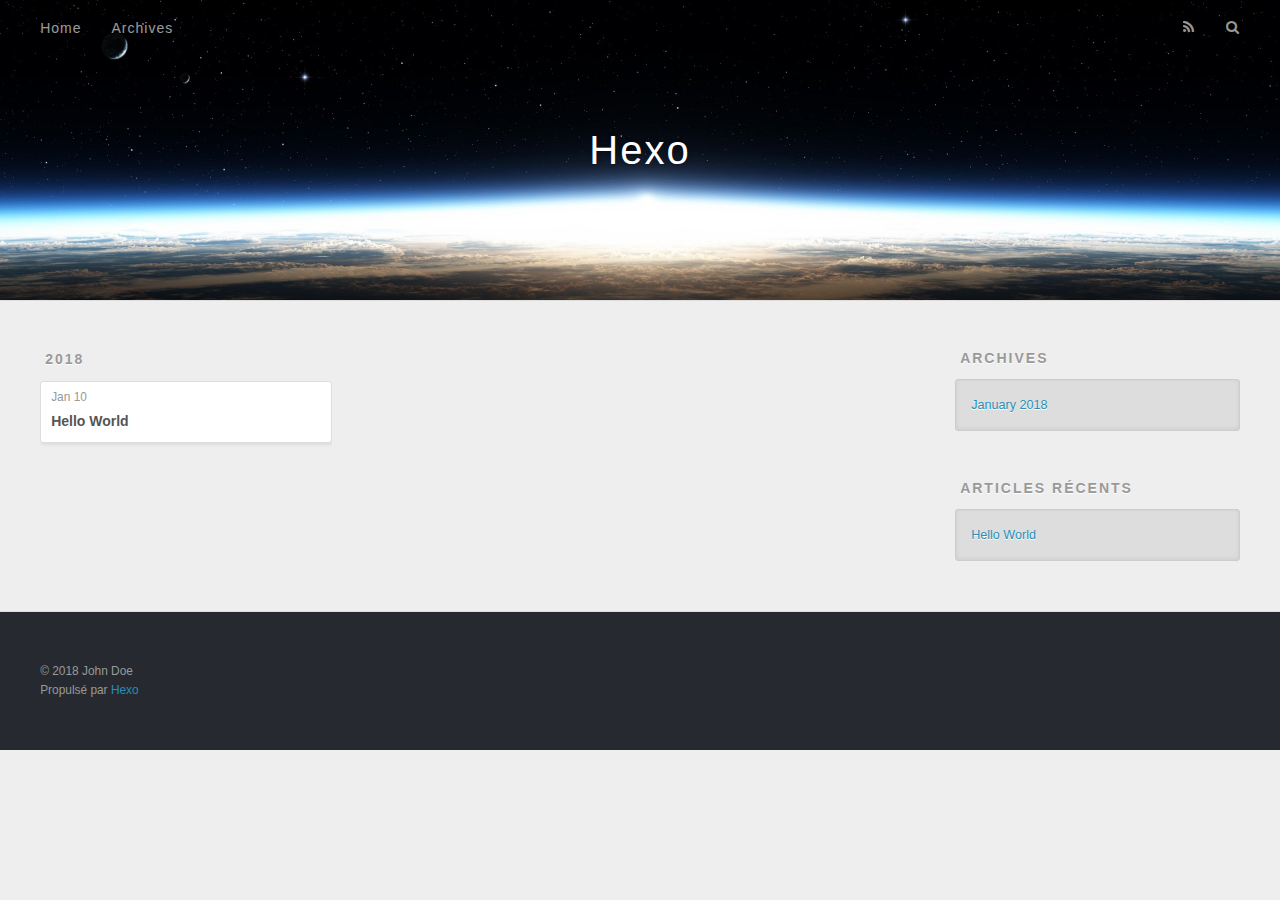
==== archives/index.html @ d954b66a "Site updated: 2018-01-10 15:18:42" ====
<!DOCTYPE html>
<html>
<head>
  <meta charset="utf-8">
  

  
  <title>Archives | Hexo</title>
  <meta name="viewport" content="width=device-width, initial-scale=1, maximum-scale=1">
  <meta property="og:type" content="website">
<meta property="og:title" content="Hexo">
<meta property="og:url" content="http://yoursite.com/archives/index.html">
<meta property="og:site_name" content="Hexo">
<meta name="twitter:card" content="summary">
<meta name="twitter:title" content="Hexo">
  
    <link rel="alternate" href="/atom.xml" title="Hexo" type="application/atom+xml">
  
  
    <link rel="icon" href="/favicon.png">
  
  
    <link href="//fonts.googleapis.com/css?family=Source+Code+Pro" rel="stylesheet" type="text/css">
  
  <link rel="stylesheet" href="/css/style.css">
</head>

<body>
  <div id="container">
    <div id="wrap">
      <header id="header">
  <div id="banner"></div>
  <div id="header-outer" class="outer">
    <div id="header-title" class="inner">
      <h1 id="logo-wrap">
        <a href="/" id="logo">Hexo</a>
      </h1>
      
    </div>
    <div id="header-inner" class="inner">
      <nav id="main-nav">
        <a id="main-nav-toggle" class="nav-icon"></a>
        
          <a class="main-nav-link" href="/">Home</a>
        
          <a class="main-nav-link" href="/archives">Archives</a>
        
      </nav>
      <nav id="sub-nav">
        
          <a id="nav-rss-link" class="nav-icon" href="/atom.xml" title="Flux RSS"></a>
        
        <a id="nav-search-btn" class="nav-icon" title="Rechercher"></a>
      </nav>
      <div id="search-form-wrap">
        <form action="//google.com/search" method="get" accept-charset="UTF-8" class="search-form"><input type="search" name="q" class="search-form-input" placeholder="Search"><button type="submit" class="search-form-submit">&#xF002;</button><input type="hidden" name="sitesearch" value="http://yoursite.com"></form>
      </div>
    </div>
  </div>
</header>
      <div class="outer">
        <section id="main">
  
  
    
    
      
      
      <section class="archives-wrap">
        <div class="archive-year-wrap">
          <a href="/archives/2018" class="archive-year">2018</a>
        </div>
        <div class="archives">
    
    <article class="archive-article archive-type-post">
  <div class="archive-article-inner">
    <header class="archive-article-header">
      <a href="/2018/01/10/hello-world/" class="archive-article-date">
  <time datetime="2018-01-10T06:45:59.000Z" itemprop="datePublished">Jan 10</time>
</a>
      
  
    <h1 itemprop="name">
      <a class="archive-article-title" href="/2018/01/10/hello-world/">Hello World</a>
    </h1>
  

    </header>
  </div>
</article>
  
  
    </div></section>
  


</section>
        
          <aside id="sidebar">
  
    

  
    

  
    
  
    
  <div class="widget-wrap">
    <h3 class="widget-title">Archives</h3>
    <div class="widget">
      <ul class="archive-list"><li class="archive-list-item"><a class="archive-list-link" href="/archives/2018/01/">January 2018</a></li></ul>
    </div>
  </div>


  
    
  <div class="widget-wrap">
    <h3 class="widget-title">Articles récents</h3>
    <div class="widget">
      <ul>
        
          <li>
            <a href="/2018/01/10/hello-world/">Hello World</a>
          </li>
        
      </ul>
    </div>
  </div>

  
</aside>
        
      </div>
      <footer id="footer">
  
  <div class="outer">
    <div id="footer-info" class="inner">
      &copy; 2018 John Doe<br>
      Propulsé par <a href="http://hexo.io/" target="_blank">Hexo</a>
    </div>
  </div>
</footer>
    </div>
    <nav id="mobile-nav">
  
    <a href="/" class="mobile-nav-link">Home</a>
  
    <a href="/archives" class="mobile-nav-link">Archives</a>
  
</nav>
    

<script src="//ajax.googleapis.com/ajax/libs/jquery/2.0.3/jquery.min.js"></script>


  <link rel="stylesheet" href="/fancybox/jquery.fancybox.css">
  <script src="/fancybox/jquery.fancybox.pack.js"></script>


<script src="/js/script.js"></script>



  </div>
</body>
</html>
---- css/style.css ----
body {
  width: 100%;
}
body:before,
body:after {
  content: "";
  display: table;
}
body:after {
  clear: both;
}
html,
body,
div,
span,
applet,
object,
iframe,
h1,
h2,
h3,
h4,
h5,
h6,
p,
blockquote,
pre,
a,
abbr,
acronym,
address,
big,
cite,
code,
del,
dfn,
em,
img,
ins,
kbd,
q,
s,
samp,
small,
strike,
strong,
sub,
sup,
tt,
var,
dl,
dt,
dd,
ol,
ul,
li,
fieldset,
form,
label,
legend,
table,
caption,
tbody,
tfoot,
thead,
tr,
th,
td {
  margin: 0;
  padding: 0;
  border: 0;
  outline: 0;
  font-weight: inherit;
  font-style: inherit;
  font-family: inherit;
  font-size: 100%;
  vertical-align: baseline;
}
body {
  line-height: 1;
  color: #000;
  background: #fff;
}
ol,
ul {
  list-style: none;
}
table {
  border-collapse: separate;
  border-spacing: 0;
  vertical-align: middle;
}
caption,
th,
td {
  text-align: left;
  font-weight: normal;
  vertical-align: middle;
}
a img {
  border: none;
}
input,
button {
  margin: 0;
  padding: 0;
}
input::-moz-focus-inner,
button::-moz-focus-inner {
  border: 0;
  padding: 0;
}
@font-face {
  font-family: FontAwesome;
  font-style: normal;
  font-weight: normal;
  src: url("fonts/fontawesome-webfont.eot?v=#4.0.3");
  src: url("fonts/fontawesome-webfont.eot?#iefix&v=#4.0.3") format("embedded-opentype"), url("fonts/fontawesome-webfont.woff?v=#4.0.3") format("woff"), url("fonts/fontawesome-webfont.ttf?v=#4.0.3") format("truetype"), url("fonts/fontawesome-webfont.svg#fontawesomeregular?v=#4.0.3") format("svg");
}
html,
body,
#container {
  height: 100%;
}
body {
  background: #eee;
  font: 14px -apple-system, BlinkMacSystemFont, "Segoe UI", "Roboto", "Oxygen", "Ubuntu", "Cantarell", "Fira Sans", "Droid Sans", "Helvetica Neue", sans-serif;
  -webkit-text-size-adjust: 100%;
}
.outer {
  max-width: 1220px;
  margin: 0 auto;
  padding: 0 20px;
}
.outer:before,
.outer:after {
  content: "";
  display: table;
}
.outer:after {
  clear: both;
}
.inner {
  display: inline;
  float: left;
  width: 98.33333333333333%;
  margin: 0 0.833333333333333%;
}
.left,
.alignleft {
  float: left;
}
.right,
.alignright {
  float: right;
}
.clear {
  clear: both;
}
#container {
  position: relative;
}
.mobile-nav-on {
  overflow: hidden;
}
#wrap {
  height: 100%;
  width: 100%;
  position: absolute;
  top: 0;
  left: 0;
  -webkit-transition: 0.2s ease-out;
  -moz-transition: 0.2s ease-out;
  -ms-transition: 0.2s ease-out;
  transition: 0.2s ease-out;
  z-index: 1;
  background: #eee;
}
.mobile-nav-on #wrap {
  left: 280px;
}
@media screen and (min-width: 768px) {
  #main {
    display: inline;
    float: left;
    width: 73.33333333333333%;
    margin: 0 0.833333333333333%;
  }
}
.article-date,
.article-category-link,
.archive-year,
.widget-title {
  text-decoration: none;
  text-transform: uppercase;
  letter-spacing: 2px;
  color: #999;
  margin-bottom: 1em;
  margin-left: 5px;
  line-height: 1em;
  text-shadow: 0 1px #fff;
  font-weight: bold;
}
.article-inner,
.archive-article-inner {
  background: #fff;
  -webkit-box-shadow: 1px 2px 3px #ddd;
  box-shadow: 1px 2px 3px #ddd;
  border: 1px solid #ddd;
  border-radius: 3px;
}
.article-entry h1,
.widget h1 {
  font-size: 2em;
}
.article-entry h2,
.widget h2 {
  font-size: 1.5em;
}
.article-entry h3,
.widget h3 {
  font-size: 1.3em;
}
.article-entry h4,
.widget h4 {
  font-size: 1.2em;
}
.article-entry h5,
.widget h5 {
  font-size: 1em;
}
.article-entry h6,
.widget h6 {
  font-size: 1em;
  color: #999;
}
.article-entry hr,
.widget hr {
  border: 1px dashed #ddd;
}
.article-entry strong,
.widget strong {
  font-weight: bold;
}
.article-entry em,
.widget em,
.article-entry cite,
.widget cite {
  font-style: italic;
}
.article-entry sup,
.widget sup,
.article-entry sub,
.widget sub {
  font-size: 0.75em;
  line-height: 0;
  position: relative;
  vertical-align: baseline;
}
.article-entry sup,
.widget sup {
  top: -0.5em;
}
.article-entry sub,
.widget sub {
  bottom: -0.2em;
}
.article-entry small,
.widget small {
  font-size: 0.85em;
}
.article-entry acronym,
.widget acronym,
.article-entry abbr,
.widget abbr {
  border-bottom: 1px dotted;
}
.article-entry ul,
.widget ul,
.article-entry ol,
.widget ol,
.article-entry dl,
.widget dl {
  margin: 0 20px;
  line-height: 1.6em;
}
.article-entry ul ul,
.widget ul ul,
.article-entry ol ul,
.widget ol ul,
.article-entry ul ol,
.widget ul ol,
.article-entry ol ol,
.widget ol ol {
  margin-top: 0;
  margin-bottom: 0;
}
.article-entry ul,
.widget ul {
  list-style: disc;
}
.article-entry ol,
.widget ol {
  list-style: decimal;
}
.article-entry dt,
.widget dt {
  font-weight: bold;
}
#header {
  height: 300px;
  position: relative;
  border-bottom: 1px solid #ddd;
}
#header:before,
#header:after {
  content: "";
  position: absolute;
  left: 0;
  right: 0;
  height: 40px;
}
#header:before {
  top: 0;
  background: -webkit-linear-gradient(rgba(0,0,0,0.2), transparent);
  background: -moz-linear-gradient(rgba(0,0,0,0.2), transparent);
  background: -ms-linear-gradient(rgba(0,0,0,0.2), transparent);
  background: linear-gradient(rgba(0,0,0,0.2), transparent);
}
#header:after {
  bottom: 0;
  background: -webkit-linear-gradient(transparent, rgba(0,0,0,0.2));
  background: -moz-linear-gradient(transparent, rgba(0,0,0,0.2));
  background: -ms-linear-gradient(transparent, rgba(0,0,0,0.2));
  background: linear-gradient(transparent, rgba(0,0,0,0.2));
}
#header-outer {
  height: 100%;
  position: relative;
}
#header-inner {
  position: relative;
  overflow: hidden;
}
#banner {
  position: absolute;
  top: 0;
  left: 0;
  width: 100%;
  height: 100%;
  background: url("images/banner.jpg") center #000;
  -webkit-background-size: cover;
  -moz-background-size: cover;
  background-size: cover;
  z-index: -1;
}
#header-title {
  text-align: center;
  height: 40px;
  position: absolute;
  top: 50%;
  left: 0;
  margin-top: -20px;
}
#logo,
#subtitle {
  text-decoration: none;
  color: #fff;
  font-weight: 300;
  text-shadow: 0 1px 4px rgba(0,0,0,0.3);
}
#logo {
  font-size: 40px;
  line-height: 40px;
  letter-spacing: 2px;
}
#subtitle {
  font-size: 16px;
  line-height: 16px;
  letter-spacing: 1px;
}
#subtitle-wrap {
  margin-top: 16px;
}
#main-nav {
  float: left;
  margin-left: -15px;
}
.nav-icon,
.main-nav-link {
  float: left;
  color: #fff;
  opacity: 0.6;
  text-decoration: none;
  text-shadow: 0 1px rgba(0,0,0,0.2);
  -webkit-transition: opacity 0.2s;
  -moz-transition: opacity 0.2s;
  -ms-transition: opacity 0.2s;
  transition: opacity 0.2s;
  display: block;
  padding: 20px 15px;
}
.nav-icon:hover,
.main-nav-link:hover {
  opacity: 1;
}
.nav-icon {
  font-family: FontAwesome;
  text-align: center;
  font-size: 14px;
  width: 14px;
  height: 14px;
  padding: 20px 15px;
  position: relative;
  cursor: pointer;
}
.main-nav-link {
  font-weight: 300;
  letter-spacing: 1px;
}
@media screen and (max-width: 479px) {
  .main-nav-link {
    display: none;
  }
}
#main-nav-toggle {
  display: none;
}
#main-nav-toggle:before {
  content: "\f0c9";
}
@media screen and (max-width: 479px) {
  #main-nav-toggle {
    display: block;
  }
}
#sub-nav {
  float: right;
  margin-right: -15px;
}
#nav-rss-link:before {
  content: "\f09e";
}
#nav-search-btn:before {
  content: "\f002";
}
#search-form-wrap {
  position: absolute;
  top: 15px;
  width: 150px;
  height: 30px;
  right: -150px;
  opacity: 0;
  -webkit-transition: 0.2s ease-out;
  -moz-transition: 0.2s ease-out;
  -ms-transition: 0.2s ease-out;
  transition: 0.2s ease-out;
}
#search-form-wrap.on {
  opacity: 1;
  right: 0;
}
@media screen and (max-width: 479px) {
  #search-form-wrap {
    width: 100%;
    right: -100%;
  }
}
.search-form {
  position: absolute;
  top: 0;
  left: 0;
  right: 0;
  background: #fff;
  padding: 5px 15px;
  border-radius: 15px;
  -webkit-box-shadow: 0 0 10px rgba(0,0,0,0.3);
  box-shadow: 0 0 10px rgba(0,0,0,0.3);
}
.search-form-input {
  border: none;
  background: none;
  color: #555;
  width: 100%;
  font: 13px -apple-system, BlinkMacSystemFont, "Segoe UI", "Roboto", "Oxygen", "Ubuntu", "Cantarell", "Fira Sans", "Droid Sans", "Helvetica Neue", sans-serif;
  outline: none;
}
.search-form-input::-webkit-search-results-decoration,
.search-form-input::-webkit-search-cancel-button {
  -webkit-appearance: none;
}
.search-form-submit {
  position: absolute;
  top: 50%;
  right: 10px;
  margin-top: -7px;
  font: 13px FontAwesome;
  border: none;
  background: none;
  color: #bbb;
  cursor: pointer;
}
.search-form-submit:hover,
.search-form-submit:focus {
  color: #777;
}
.article {
  margin: 50px 0;
}
.article-inner {
  overflow: hidden;
}
.article-meta:before,
.article-meta:after {
  content: "";
  display: table;
}
.article-meta:after {
  clear: both;
}
.article-date {
  float: left;
}
.article-category {
  float: left;
  line-height: 1em;
  color: #ccc;
  text-shadow: 0 1px #fff;
  margin-left: 8px;
}
.article-category:before {
  content: "\2022";
}
.article-category-link {
  margin: 0 12px 1em;
}
.article-header {
  padding: 20px 20px 0;
}
.article-title {
  text-decoration: none;
  font-size: 2em;
  font-weight: bold;
  color: #555;
  line-height: 1.1em;
  -webkit-transition: color 0.2s;
  -moz-transition: color 0.2s;
  -ms-transition: color 0.2s;
  transition: color 0.2s;
}
a.article-title:hover {
  color: #258fb8;
}
.article-entry {
  color: #555;
  padding: 0 20px;
}
.article-entry:before,
.article-entry:after {
  content: "";
  display: table;
}
.article-entry:after {
  clear: both;
}
.article-entry p,
.article-entry table {
  line-height: 1.6em;
  margin: 1.6em 0;
}
.article-entry h1,
.article-entry h2,
.article-entry h3,
.article-entry h4,
.article-entry h5,
.article-entry h6 {
  font-weight: bold;
}
.article-entry h1,
.article-entry h2,
.article-entry h3,
.article-entry h4,
.article-entry h5,
.article-entry h6 {
  line-height: 1.1em;
  margin: 1.1em 0;
}
.article-entry a {
  color: #258fb8;
  text-decoration: none;
}
.article-entry a:hover {
  text-decoration: underline;
}
.article-entry ul,
.article-entry ol,
.article-entry dl {
  margin-top: 1.6em;
  margin-bottom: 1.6em;
}
.article-entry img,
.article-entry video {
  max-width: 100%;
  height: auto;
  display: block;
  margin: auto;
}
.article-entry iframe {
  border: none;
}
.article-entry table {
  width: 100%;
  border-collapse: collapse;
  border-spacing: 0;
}
.article-entry th {
  font-weight: bold;
  border-bottom: 3px solid #ddd;
  padding-bottom: 0.5em;
}
.article-entry td {
  border-bottom: 1px solid #ddd;
  padding: 10px 0;
}
.article-entry blockquote {
  font-family: Georgia, "Times New Roman", serif;
  font-size: 1.4em;
  margin: 1.6em 20px;
  text-align: center;
}
.article-entry blockquote footer {
  font-size: 14px;
  margin: 1.6em 0;
  font-family: -apple-system, BlinkMacSystemFont, "Segoe UI", "Roboto", "Oxygen", "Ubuntu", "Cantarell", "Fira Sans", "Droid Sans", "Helvetica Neue", sans-serif;
}
.article-entry blockquote footer cite:before {
  content: "—";
  padding: 0 0.5em;
}
.article-entry .pullquote {
  text-align: left;
  width: 45%;
  margin: 0;
}
.article-entry .pullquote.left {
  margin-left: 0.5em;
  margin-right: 1em;
}
.article-entry .pullquote.right {
  margin-right: 0.5em;
  margin-left: 1em;
}
.article-entry .caption {
  color: #999;
  display: block;
  font-size: 0.9em;
  margin-top: 0.5em;
  position: relative;
  text-align: center;
}
.article-entry .video-container {
  position: relative;
  padding-top: 56.25%;
  height: 0;
  overflow: hidden;
}
.article-entry .video-container iframe,
.article-entry .video-container object,
.article-entry .video-container embed {
  position: absolute;
  top: 0;
  left: 0;
  width: 100%;
  height: 100%;
  margin-top: 0;
}
.article-more-link a {
  display: inline-block;
  line-height: 1em;
  padding: 6px 15px;
  border-radius: 15px;
  background: #eee;
  color: #999;
  text-shadow: 0 1px #fff;
  text-decoration: none;
}
.article-more-link a:hover {
  background: #258fb8;
  color: #fff;
  text-decoration: none;
  text-shadow: 0 1px #1e7293;
}
.article-footer {
  font-size: 0.85em;
  line-height: 1.6em;
  border-top: 1px solid #ddd;
  padding-top: 1.6em;
  margin: 0 20px 20px;
}
.article-footer:before,
.article-footer:after {
  content: "";
  display: table;
}
.article-footer:after {
  clear: both;
}
.article-footer a {
  color: #999;
  text-decoration: none;
}
.article-footer a:hover {
  color: #555;
}
.article-tag-list-item {
  float: left;
  margin-right: 10px;
}
.article-tag-list-link:before {
  content: "#";
}
.article-comment-link {
  float: right;
}
.article-comment-link:before {
  content: "\f075";
  font-family: FontAwesome;
  padding-right: 8px;
}
.article-share-link {
  cursor: pointer;
  float: right;
  margin-left: 20px;
}
.article-share-link:before {
  content: "\f064";
  font-family: FontAwesome;
  padding-right: 6px;
}
#article-nav {
  position: relative;
}
#article-nav:before,
#article-nav:after {
  content: "";
  display: table;
}
#article-nav:after {
  clear: both;
}
@media screen and (min-width: 768px) {
  #article-nav {
    margin: 50px 0;
  }
  #article-nav:before {
    width: 8px;
    height: 8px;
    position: absolute;
    top: 50%;
    left: 50%;
    margin-top: -4px;
    margin-left: -4px;
    content: "";
    border-radius: 50%;
    background: #ddd;
    -webkit-box-shadow: 0 1px 2px #fff;
    box-shadow: 0 1px 2px #fff;
  }
}
.article-nav-link-wrap {
  text-decoration: none;
  text-shadow: 0 1px #fff;
  color: #999;
  -webkit-box-sizing: border-box;
  -moz-box-sizing: border-box;
  box-sizing: border-box;
  margin-top: 50px;
  text-align: center;
  display: block;
}
.article-nav-link-wrap:hover {
  color: #555;
}
@media screen and (min-width: 768px) {
  .article-nav-link-wrap {
    width: 50%;
    margin-top: 0;
  }
}
@media screen and (min-width: 768px) {
  #article-nav-newer {
    float: left;
    text-align: right;
    padding-right: 20px;
  }
}
@media screen and (min-width: 768px) {
  #article-nav-older {
    float: right;
    text-align: left;
    padding-left: 20px;
  }
}
.article-nav-caption {
  text-transform: uppercase;
  letter-spacing: 2px;
  color: #ddd;
  line-height: 1em;
  font-weight: bold;
}
#article-nav-newer .article-nav-caption {
  margin-right: -2px;
}
.article-nav-title {
  font-size: 0.85em;
  line-height: 1.6em;
  margin-top: 0.5em;
}
.article-share-box {
  position: absolute;
  display: none;
  background: #fff;
  -webkit-box-shadow: 1px 2px 10px rgba(0,0,0,0.2);
  box-shadow: 1px 2px 10px rgba(0,0,0,0.2);
  border-radius: 3px;
  margin-left: -145px;
  overflow: hidden;
  z-index: 1;
}
.article-share-box.on {
  display: block;
}
.article-share-input {
  width: 100%;
  background: none;
  -webkit-box-sizing: border-box;
  -moz-box-sizing: border-box;
  box-sizing: border-box;
  font: 14px -apple-system, BlinkMacSystemFont, "Segoe UI", "Roboto", "Oxygen", "Ubuntu", "Cantarell", "Fira Sans", "Droid Sans", "Helvetica Neue", sans-serif;
  padding: 0 15px;
  color: #555;
  outline: none;
  border: 1px solid #ddd;
  border-radius: 3px 3px 0 0;
  height: 36px;
  line-height: 36px;
}
.article-share-links {
  background: #eee;
}
.article-share-links:before,
.article-share-links:after {
  content: "";
  display: table;
}
.article-share-links:after {
  clear: both;
}
.article-share-twitter,
.article-share-facebook,
.article-share-pinterest,
.article-share-google {
  width: 50px;
  height: 36px;
  display: block;
  float: left;
  position: relative;
  color: #999;
  text-shadow: 0 1px #fff;
}
.article-share-twitter:before,
.article-share-facebook:before,
.article-share-pinterest:before,
.article-share-google:before {
  font-size: 20px;
  font-family: FontAwesome;
  width: 20px;
  height: 20px;
  position: absolute;
  top: 50%;
  left: 50%;
  margin-top: -10px;
  margin-left: -10px;
  text-align: center;
}
.article-share-twitter:hover,
.article-share-facebook:hover,
.article-share-pinterest:hover,
.article-share-google:hover {
  color: #fff;
}
.article-share-twitter:before {
  content: "\f099";
}
.article-share-twitter:hover {
  background: #00aced;
  text-shadow: 0 1px #008abe;
}
.article-share-facebook:before {
  content: "\f09a";
}
.article-share-facebook:hover {
  background: #3b5998;
  text-shadow: 0 1px #2f477a;
}
.article-share-pinterest:before {
  content: "\f0d2";
}
.article-share-pinterest:hover {
  background: #cb2027;
  text-shadow: 0 1px #a21a1f;
}
.article-share-google:before {
  content: "\f0d5";
}
.article-share-google:hover {
  background: #dd4b39;
  text-shadow: 0 1px #be3221;
}
.article-gallery {
  background: #000;
  position: relative;
}
.article-gallery-photos {
  position: relative;
  overflow: hidden;
}
.article-gallery-img {
  display: none;
  max-width: 100%;
}
.article-gallery-img:first-child {
  display: block;
}
.article-gallery-img.loaded {
  position: absolute;
  display: block;
}
.article-gallery-img img {
  display: block;
  max-width: 100%;
  margin: 0 auto;
}
#comments {
  background: #fff;
  -webkit-box-shadow: 1px 2px 3px #ddd;
  box-shadow: 1px 2px 3px #ddd;
  padding: 20px;
  border: 1px solid #ddd;
  border-radius: 3px;
  margin: 50px 0;
}
#comments a {
  color: #258fb8;
}
.archives-wrap {
  margin: 50px 0;
}
.archives:before,
.archives:after {
  content: "";
  display: table;
}
.archives:after {
  clear: both;
}
.archive-year-wrap {
  margin-bottom: 1em;
}
.archives {
  -webkit-column-gap: 10px;
  -moz-column-gap: 10px;
  column-gap: 10px;
}
@media screen and (min-width: 480px) and (max-width: 767px) {
  .archives {
    -webkit-column-count: 2;
    -moz-column-count: 2;
    column-count: 2;
  }
}
@media screen and (min-width: 768px) {
  .archives {
    -webkit-column-count: 3;
    -moz-column-count: 3;
    column-count: 3;
  }
}
.archive-article {
  -webkit-column-break-inside: avoid;
  page-break-inside: avoid;
  overflow: hidden;
  break-inside: avoid-column;
}
.archive-article-inner {
  padding: 10px;
  margin-bottom: 15px;
}
.archive-article-title {
  text-decoration: none;
  font-weight: bold;
  color: #555;
  -webkit-transition: color 0.2s;
  -moz-transition: color 0.2s;
  -ms-transition: color 0.2s;
  transition: color 0.2s;
  line-height: 1.6em;
}
.archive-article-title:hover {
  color: #258fb8;
}
.archive-article-footer {
  margin-top: 1em;
}
.archive-article-date {
  color: #999;
  text-decoration: none;
  font-size: 0.85em;
  line-height: 1em;
  margin-bottom: 0.5em;
  display: block;
}
#page-nav {
  margin: 50px auto;
  background: #fff;
  -webkit-box-shadow: 1px 2px 3px #ddd;
  box-shadow: 1px 2px 3px #ddd;
  border: 1px solid #ddd;
  border-radius: 3px;
  text-align: center;
  color: #999;
  overflow: hidden;
}
#page-nav:before,
#page-nav:after {
  content: "";
  display: table;
}
#page-nav:after {
  clear: both;
}
#page-nav a,
#page-nav span {
  padding: 10px 20px;
  line-height: 1;
  height: 2ex;
}
#page-nav a {
  color: #999;
  text-decoration: none;
}
#page-nav a:hover {
  background: #999;
  color: #fff;
}
#page-nav .prev {
  float: left;
}
#page-nav .next {
  float: right;
}
#page-nav .page-number {
  display: inline-block;
}
@media screen and (max-width: 479px) {
  #page-nav .page-number {
    display: none;
  }
}
#page-nav .current {
  color: #555;
  font-weight: bold;
}
#page-nav .space {
  color: #ddd;
}
#footer {
  background: #262a30;
  padding: 50px 0;
  border-top: 1px solid #ddd;
  color: #999;
}
#footer a {
  color: #258fb8;
  text-decoration: none;
}
#footer a:hover {
  text-decoration: underline;
}
#footer-info {
  line-height: 1.6em;
  font-size: 0.85em;
}
.article-entry pre,
.article-entry .highlight {
  background: #2d2d2d;
  margin: 0 -20px;
  padding: 15px 20px;
  border-style: solid;
  border-color: #ddd;
  border-width: 1px 0;
  overflow: auto;
  color: #ccc;
  line-height: 22.400000000000002px;
}
.article-entry .highlight .gutter pre,
.article-entry .gist .gist-file .gist-data .line-numbers {
  color: #666;
  font-size: 0.85em;
}
.article-entry pre,
.article-entry code {
  font-family: "Source Code Pro", Consolas, Monaco, Menlo, Consolas, monospace;
}
.article-entry code {
  background: #eee;
  text-shadow: 0 1px #fff;
  padding: 0 0.3em;
}
.article-entry pre code {
  background: none;
  text-shadow: none;
  padding: 0;
}
.article-entry .highlight pre {
  border: none;
  margin: 0;
  padding: 0;
}
.article-entry .highlight table {
  margin: 0;
  width: auto;
}
.article-entry .highlight td {
  border: none;
  padding: 0;
}
.article-entry .highlight figcaption {
  font-size: 0.85em;
  color: #999;
  line-height: 1em;
  margin-bottom: 1em;
}
.article-entry .highlight figcaption:before,
.article-entry .highlight figcaption:after {
  content: "";
  display: table;
}
.article-entry .highlight figcaption:after {
  clear: both;
}
.article-entry .highlight figcaption a {
  float: right;
}
.article-entry .highlight .gutter pre {
  text-align: right;
  padding-right: 20px;
}
.article-entry .highlight .line {
  height: 22.400000000000002px;
}
.article-entry .highlight .line.marked {
  background: #515151;
}
.article-entry .gist {
  margin: 0 -20px;
  border-style: solid;
  border-color: #ddd;
  border-width: 1px 0;
  background: #2d2d2d;
  padding: 15px 20px 15px 0;
}
.article-entry .gist .gist-file {
  border: none;
  font-family: "Source Code Pro", Consolas, Monaco, Menlo, Consolas, monospace;
  margin: 0;
}
.article-entry .gist .gist-file .gist-data {
  background: none;
  border: none;
}
.article-entry .gist .gist-file .gist-data .line-numbers {
  background: none;
  border: none;
  padding: 0 20px 0 0;
}
.article-entry .gist .gist-file .gist-data .line-data {
  padding: 0 !important;
}
.article-entry .gist .gist-file .highlight {
  margin: 0;
  padding: 0;
  border: none;
}
.article-entry .gist .gist-file .gist-meta {
  background: #2d2d2d;
  color: #999;
  font: 0.85em -apple-system, BlinkMacSystemFont, "Segoe UI", "Roboto", "Oxygen", "Ubuntu", "Cantarell", "Fira Sans", "Droid Sans", "Helvetica Neue", sans-serif;
  text-shadow: 0 0;
  padding: 0;
  margin-top: 1em;
  margin-left: 20px;
}
.article-entry .gist .gist-file .gist-meta a {
  color: #258fb8;
  font-weight: normal;
}
.article-entry .gist .gist-file .gist-meta a:hover {
  text-decoration: underline;
}
pre .comment,
pre .title {
  color: #999;
}
pre .variable,
pre .attribute,
pre .tag,
pre .regexp,
pre .ruby .constant,
pre .xml .tag .title,
pre .xml .pi,
pre .xml .doctype,
pre .html .doctype,
pre .css .id,
pre .css .class,
pre .css .pseudo {
  color: #f2777a;
}
pre .number,
pre .preprocessor,
pre .built_in,
pre .literal,
pre .params,
pre .constant {
  color: #f99157;
}
pre .class,
pre .ruby .class .title,
pre .css .rules .attribute {
  color: #9c9;
}
pre .string,
pre .value,
pre .inheritance,
pre .header,
pre .ruby .symbol,
pre .xml .cdata {
  color: #9c9;
}
pre .css .hexcolor {
  color: #6cc;
}
pre .function,
pre .python .decorator,
pre .python .title,
pre .ruby .function .title,
pre .ruby .title .keyword,
pre .perl .sub,
pre .javascript .title,
pre .coffeescript .title {
  color: #69c;
}
pre .keyword,
pre .javascript .function {
  color: #c9c;
}
@media screen and (max-width: 479px) {
  #mobile-nav {
    position: absolute;
    top: 0;
    left: 0;
    width: 280px;
    height: 100%;
    background: #191919;
    border-right: 1px solid #fff;
  }
}
@media screen and (max-width: 479px) {
  .mobile-nav-link {
    display: block;
    color: #999;
    text-decoration: none;
    padding: 15px 20px;
    font-weight: bold;
  }
  .mobile-nav-link:hover {
    color: #fff;
  }
}
@media screen and (min-width: 768px) {
  #sidebar {
    display: inline;
    float: left;
    width: 23.333333333333332%;
    margin: 0 0.833333333333333%;
  }
}
.widget-wrap {
  margin: 50px 0;
}
.widget {
  color: #777;
  text-shadow: 0 1px #fff;
  background: #ddd;
  -webkit-box-shadow: 0 -1px 4px #ccc inset;
  box-shadow: 0 -1px 4px #ccc inset;
  border: 1px solid #ccc;
  padding: 15px;
  border-radius: 3px;
}
.widget a {
  color: #258fb8;
  text-decoration: none;
}
.widget a:hover {
  text-decoration: underline;
}
.widget ul ul,
.widget ol ul,
.widget dl ul,
.widget ul ol,
.widget ol ol,
.widget dl ol,
.widget ul dl,
.widget ol dl,
.widget dl dl {
  margin-left: 15px;
  list-style: disc;
}
.widget {
  line-height: 1.6em;
  word-wrap: break-word;
  font-size: 0.9em;
}
.widget ul,
.widget ol {
  list-style: none;
  margin: 0;
}
.widget ul ul,
.widget ol ul,
.widget ul ol,
.widget ol ol {
  margin: 0 20px;
}
.widget ul ul,
.widget ol ul {
  list-style: disc;
}
.widget ul ol,
.widget ol ol {
  list-style: decimal;
}
.category-list-count,
.tag-list-count,
.archive-list-count {
  padding-left: 5px;
  color: #999;
  font-size: 0.85em;
}
.category-list-count:before,
.tag-list-count:before,
.archive-list-count:before {
  content: "(";
}
.category-list-count:after,
.tag-list-count:after,
.archive-list-count:after {
  content: ")";
}
.tagcloud a {
  margin-right: 5px;
  display: inline-block;
}
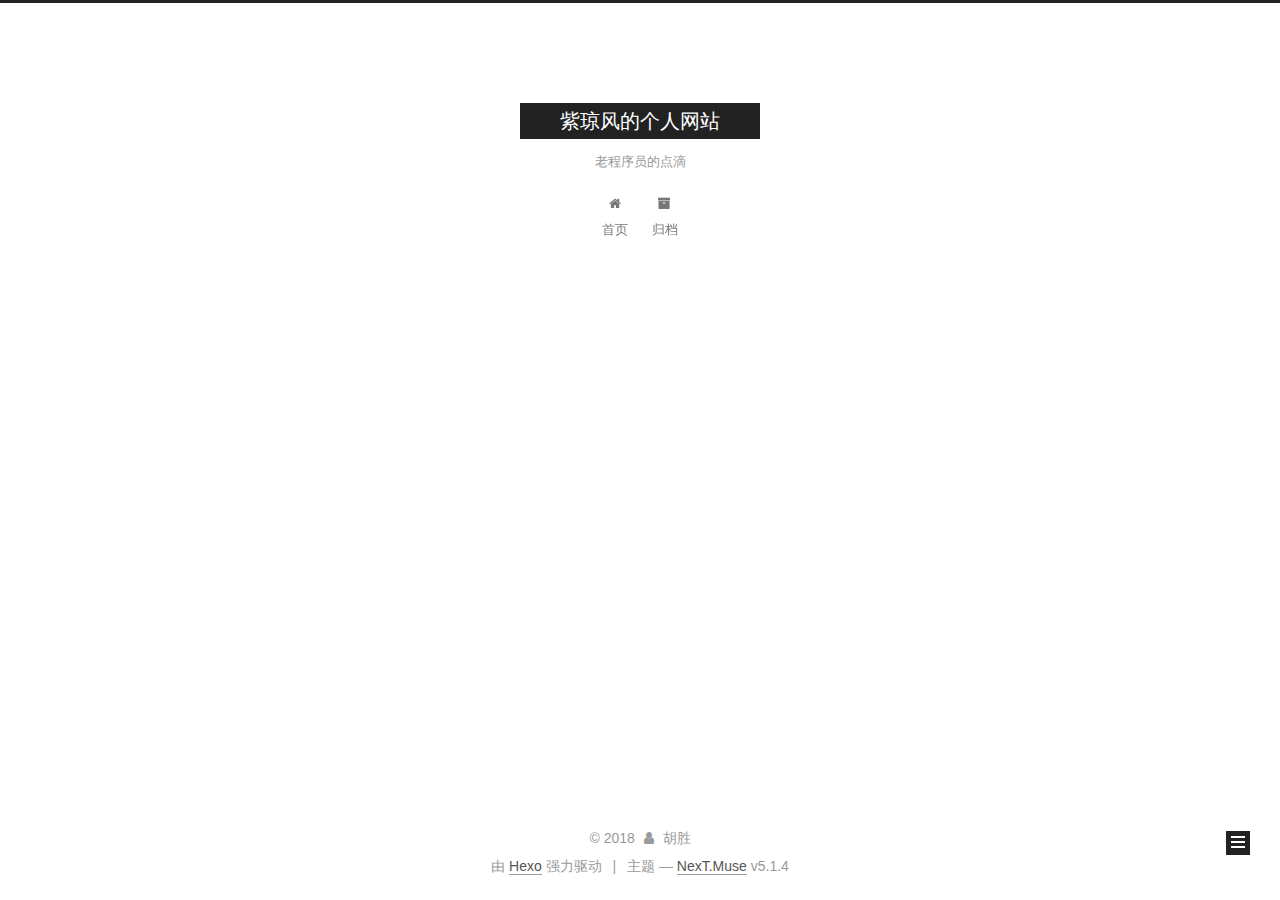
==== commit f4d667da: "Site updated: 2018-01-10 18:23:17" ====
--- a/archives/index.html
+++ b/archives/index.html
@@ -1,169 +1,554 @@
 <!DOCTYPE html>
-<html>
+
+
+
+  
+
+
+<html class="theme-next muse use-motion" lang="zh-Hans">
 <head>
-  <meta charset="utf-8">
-  
-
-  
-  <title>Archives | Hexo</title>
-  <meta name="viewport" content="width=device-width, initial-scale=1, maximum-scale=1">
-  <meta property="og:type" content="website">
-<meta property="og:title" content="Hexo">
+  <meta charset="UTF-8"/>
+<meta http-equiv="X-UA-Compatible" content="IE=edge" />
+<meta name="viewport" content="width=device-width, initial-scale=1, maximum-scale=1"/>
+<meta name="theme-color" content="#222">
+
+
+
+
+
+
+
+
+
+<meta http-equiv="Cache-Control" content="no-transform" />
+<meta http-equiv="Cache-Control" content="no-siteapp" />
+
+
+
+
+
+
+
+
+
+
+
+
+
+
+
+
+  
+  
+  <link href="/lib/fancybox/source/jquery.fancybox.css?v=2.1.5" rel="stylesheet" type="text/css" />
+
+
+
+
+
+
+
+<link href="/lib/font-awesome/css/font-awesome.min.css?v=4.6.2" rel="stylesheet" type="text/css" />
+
+<link href="/css/main.css?v=5.1.4" rel="stylesheet" type="text/css" />
+
+
+  <link rel="apple-touch-icon" sizes="180x180" href="/images/apple-touch-icon-next.png?v=5.1.4">
+
+
+  <link rel="icon" type="image/png" sizes="32x32" href="/images/favicon-32x32-next.png?v=5.1.4">
+
+
+  <link rel="icon" type="image/png" sizes="16x16" href="/images/favicon-16x16-next.png?v=5.1.4">
+
+
+  <link rel="mask-icon" href="/images/logo.svg?v=5.1.4" color="#222">
+
+
+
+
+
+  <meta name="keywords" content="Hexo, NexT" />
+
+
+
+
+
+
+
+
+
+
+<meta name="description" content="浅尝辄止 or 切磋琢磨">
+<meta property="og:type" content="website">
+<meta property="og:title" content="紫琼风的个人网站">
 <meta property="og:url" content="http://yoursite.com/archives/index.html">
-<meta property="og:site_name" content="Hexo">
+<meta property="og:site_name" content="紫琼风的个人网站">
+<meta property="og:description" content="浅尝辄止 or 切磋琢磨">
+<meta property="og:locale" content="zh-Hans">
 <meta name="twitter:card" content="summary">
-<meta name="twitter:title" content="Hexo">
-  
-    <link rel="alternate" href="/atom.xml" title="Hexo" type="application/atom+xml">
-  
-  
-    <link rel="icon" href="/favicon.png">
-  
-  
-    <link href="//fonts.googleapis.com/css?family=Source+Code+Pro" rel="stylesheet" type="text/css">
-  
-  <link rel="stylesheet" href="/css/style.css">
+<meta name="twitter:title" content="紫琼风的个人网站">
+<meta name="twitter:description" content="浅尝辄止 or 切磋琢磨">
+
+
+
+<script type="text/javascript" id="hexo.configurations">
+  var NexT = window.NexT || {};
+  var CONFIG = {
+    root: '/',
+    scheme: 'Muse',
+    version: '5.1.4',
+    sidebar: {"position":"left","display":"post","offset":12,"b2t":false,"scrollpercent":false,"onmobile":false},
+    fancybox: true,
+    tabs: true,
+    motion: {"enable":true,"async":false,"transition":{"post_block":"fadeIn","post_header":"slideDownIn","post_body":"slideDownIn","coll_header":"slideLeftIn","sidebar":"slideUpIn"}},
+    duoshuo: {
+      userId: '0',
+      author: '博主'
+    },
+    algolia: {
+      applicationID: '',
+      apiKey: '',
+      indexName: '',
+      hits: {"per_page":10},
+      labels: {"input_placeholder":"Search for Posts","hits_empty":"We didn't find any results for the search: ${query}","hits_stats":"${hits} results found in ${time} ms"}
+    }
+  };
+</script>
+
+
+
+  <link rel="canonical" href="http://yoursite.com/archives/"/>
+
+
+
+
+
+  <title>归档 | 紫琼风的个人网站</title>
+  
+
+
+
+
+
+
+
+
 </head>
 
-<body>
-  <div id="container">
-    <div id="wrap">
-      <header id="header">
-  <div id="banner"></div>
-  <div id="header-outer" class="outer">
-    <div id="header-title" class="inner">
-      <h1 id="logo-wrap">
-        <a href="/" id="logo">Hexo</a>
-      </h1>
-      
+<body itemscope itemtype="http://schema.org/WebPage" lang="zh-Hans">
+
+  
+  
+    
+  
+
+  <div class="container sidebar-position-left page-archive">
+    <div class="headband"></div>
+
+    <header id="header" class="header" itemscope itemtype="http://schema.org/WPHeader">
+      <div class="header-inner"><div class="site-brand-wrapper">
+  <div class="site-meta ">
+    
+
+    <div class="custom-logo-site-title">
+      <a href="/"  class="brand" rel="start">
+        <span class="logo-line-before"><i></i></span>
+        <span class="site-title">紫琼风的个人网站</span>
+        <span class="logo-line-after"><i></i></span>
+      </a>
     </div>
-    <div id="header-inner" class="inner">
-      <nav id="main-nav">
-        <a id="main-nav-toggle" class="nav-icon"></a>
-        
-          <a class="main-nav-link" href="/">Home</a>
-        
-          <a class="main-nav-link" href="/archives">Archives</a>
-        
-      </nav>
-      <nav id="sub-nav">
-        
-          <a id="nav-rss-link" class="nav-icon" href="/atom.xml" title="Flux RSS"></a>
-        
-        <a id="nav-search-btn" class="nav-icon" title="Rechercher"></a>
-      </nav>
-      <div id="search-form-wrap">
-        <form action="//google.com/search" method="get" accept-charset="UTF-8" class="search-form"><input type="search" name="q" class="search-form-input" placeholder="Search"><button type="submit" class="search-form-submit">&#xF002;</button><input type="hidden" name="sitesearch" value="http://yoursite.com"></form>
+      
+        <p class="site-subtitle">老程序员的点滴</p>
+      
+  </div>
+
+  <div class="site-nav-toggle">
+    <button>
+      <span class="btn-bar"></span>
+      <span class="btn-bar"></span>
+      <span class="btn-bar"></span>
+    </button>
+  </div>
+</div>
+
+<nav class="site-nav">
+  
+
+  
+    <ul id="menu" class="menu">
+      
+        
+        <li class="menu-item menu-item-home">
+          <a href="/" rel="section">
+            
+              <i class="menu-item-icon fa fa-fw fa-home"></i> <br />
+            
+            首页
+          </a>
+        </li>
+      
+        
+        <li class="menu-item menu-item-archives">
+          <a href="/archives/" rel="section">
+            
+              <i class="menu-item-icon fa fa-fw fa-archive"></i> <br />
+            
+            归档
+          </a>
+        </li>
+      
+
+      
+    </ul>
+  
+
+  
+</nav>
+
+
+
+ </div>
+    </header>
+
+    <main id="main" class="main">
+      <div class="main-inner">
+        <div class="content-wrap">
+          <div id="content" class="content">
+            
+
+  
+  
+  
+  <div class="post-block archive">
+    <div id="posts" class="posts-collapse">
+      <span class="archive-move-on"></span>
+
+      <span class="archive-page-counter">
+        
+        
+        
+          
+        
+        嗯..! 目前共计 1 篇日志。 继续努力。
+      </span>
+
+      
+
+        
+        
+        
+
+        
+          
+          <div class="collection-title">
+            <h1 class="archive-year" id="archive-year-2018">2018</h1>
+          </div>
+        
+        
+
+        
+
+  <article class="post post-type-normal" itemscope itemtype="http://schema.org/Article">
+    <header class="post-header">
+
+      <h2 class="post-title">
+        
+            <a class="post-title-link" href="/2018/01/10/the_beginning/" itemprop="url">
+              
+                <span itemprop="name">初心</span>
+              
+            </a>
+        
+      </h2>
+
+      <div class="post-meta">
+        <time class="post-time" itemprop="dateCreated"
+              datetime="2018-01-10T14:45:59+08:00"
+              content="2018-01-10" >
+          01-10
+        </time>
       </div>
+
+    </header>
+  </article>
+
+
+
+      
+
     </div>
   </div>
-</header>
-      <div class="outer">
-        <section id="main">
-  
-  
-    
-    
-      
-      
-      <section class="archives-wrap">
-        <div class="archive-year-wrap">
-          <a href="/archives/2018" class="archive-year">2018</a>
+  
+  
+  
+
+  
+
+
+
+          </div>
+          
+
+
+          
+
         </div>
-        <div class="archives">
-    
-    <article class="archive-article archive-type-post">
-  <div class="archive-article-inner">
-    <header class="archive-article-header">
-      <a href="/2018/01/10/hello-world/" class="archive-article-date">
-  <time datetime="2018-01-10T06:45:59.000Z" itemprop="datePublished">Jan 10</time>
-</a>
-      
-  
-    <h1 itemprop="name">
-      <a class="archive-article-title" href="/2018/01/10/hello-world/">Hello World</a>
-    </h1>
-  
-
-    </header>
-  </div>
-</article>
-  
-  
-    </div></section>
-  
-
-
-</section>
-        
-          <aside id="sidebar">
-  
-    
-
-  
-    
-
-  
-    
-  
-    
-  <div class="widget-wrap">
-    <h3 class="widget-title">Archives</h3>
-    <div class="widget">
-      <ul class="archive-list"><li class="archive-list-item"><a class="archive-list-link" href="/archives/2018/01/">January 2018</a></li></ul>
+        
+          
+  
+  <div class="sidebar-toggle">
+    <div class="sidebar-toggle-line-wrap">
+      <span class="sidebar-toggle-line sidebar-toggle-line-first"></span>
+      <span class="sidebar-toggle-line sidebar-toggle-line-middle"></span>
+      <span class="sidebar-toggle-line sidebar-toggle-line-last"></span>
     </div>
   </div>
 
-
-  
+  <aside id="sidebar" class="sidebar">
     
-  <div class="widget-wrap">
-    <h3 class="widget-title">Articles récents</h3>
-    <div class="widget">
-      <ul>
-        
-          <li>
-            <a href="/2018/01/10/hello-world/">Hello World</a>
-          </li>
-        
-      </ul>
+    <div class="sidebar-inner">
+
+      
+
+      
+
+      <section class="site-overview-wrap sidebar-panel sidebar-panel-active">
+        <div class="site-overview">
+          <div class="site-author motion-element" itemprop="author" itemscope itemtype="http://schema.org/Person">
+            
+              <p class="site-author-name" itemprop="name">胡胜</p>
+              <p class="site-description motion-element" itemprop="description">浅尝辄止 or 切磋琢磨</p>
+          </div>
+
+          <nav class="site-state motion-element">
+
+            
+              <div class="site-state-item site-state-posts">
+              
+                <a href="/archives/">
+              
+                  <span class="site-state-item-count">1</span>
+                  <span class="site-state-item-name">日志</span>
+                </a>
+              </div>
+            
+
+            
+
+            
+
+          </nav>
+
+          
+
+          
+
+          
+          
+
+          
+          
+
+          
+
+        </div>
+      </section>
+
+      
+
+      
+
     </div>
+  </aside>
+
+
+        
+      </div>
+    </main>
+
+    <footer id="footer" class="footer">
+      <div class="footer-inner">
+        <div class="copyright">&copy; <span itemprop="copyrightYear">2018</span>
+  <span class="with-love">
+    <i class="fa fa-user"></i>
+  </span>
+  <span class="author" itemprop="copyrightHolder">胡胜</span>
+
+  
+</div>
+
+
+  <div class="powered-by">由 <a class="theme-link" target="_blank" href="https://hexo.io">Hexo</a> 强力驱动</div>
+
+
+
+  <span class="post-meta-divider">|</span>
+
+
+
+  <div class="theme-info">主题 &mdash; <a class="theme-link" target="_blank" href="https://github.com/iissnan/hexo-theme-next">NexT.Muse</a> v5.1.4</div>
+
+
+
+
+        
+
+
+
+
+
+
+
+        
+      </div>
+    </footer>
+
+    
+      <div class="back-to-top">
+        <i class="fa fa-arrow-up"></i>
+        
+      </div>
+    
+
+    
+
   </div>
 
   
-</aside>
-        
-      </div>
-      <footer id="footer">
-  
-  <div class="outer">
-    <div id="footer-info" class="inner">
-      &copy; 2018 John Doe<br>
-      Propulsé par <a href="http://hexo.io/" target="_blank">Hexo</a>
-    </div>
-  </div>
-</footer>
-    </div>
-    <nav id="mobile-nav">
-  
-    <a href="/" class="mobile-nav-link">Home</a>
-  
-    <a href="/archives" class="mobile-nav-link">Archives</a>
-  
-</nav>
-    
-
-<script src="//ajax.googleapis.com/ajax/libs/jquery/2.0.3/jquery.min.js"></script>
-
-
-  <link rel="stylesheet" href="/fancybox/jquery.fancybox.css">
-  <script src="/fancybox/jquery.fancybox.pack.js"></script>
-
-
-<script src="/js/script.js"></script>
-
-
-
-  </div>
+
+<script type="text/javascript">
+  if (Object.prototype.toString.call(window.Promise) !== '[object Function]') {
+    window.Promise = null;
+  }
+</script>
+
+
+
+
+
+
+
+
+
+  
+
+
+
+
+
+
+
+
+
+
+
+
+  
+  
+    <script type="text/javascript" src="/lib/jquery/index.js?v=2.1.3"></script>
+  
+
+  
+  
+    <script type="text/javascript" src="/lib/fastclick/lib/fastclick.min.js?v=1.0.6"></script>
+  
+
+  
+  
+    <script type="text/javascript" src="/lib/jquery_lazyload/jquery.lazyload.js?v=1.9.7"></script>
+  
+
+  
+  
+    <script type="text/javascript" src="/lib/velocity/velocity.min.js?v=1.2.1"></script>
+  
+
+  
+  
+    <script type="text/javascript" src="/lib/velocity/velocity.ui.min.js?v=1.2.1"></script>
+  
+
+  
+  
+    <script type="text/javascript" src="/lib/fancybox/source/jquery.fancybox.pack.js?v=2.1.5"></script>
+  
+
+
+  
+
+
+  <script type="text/javascript" src="/js/src/utils.js?v=5.1.4"></script>
+
+  <script type="text/javascript" src="/js/src/motion.js?v=5.1.4"></script>
+
+
+
+  
+  
+
+  
+
+  
+
+
+  <script type="text/javascript" src="/js/src/bootstrap.js?v=5.1.4"></script>
+
+
+
+  
+
+
+  
+
+
+
+
+	
+
+
+
+
+
+  
+
+
+
+
+
+  
+
+
+
+
+
+
+
+
+
+
+
+
+  
+
+
+
+
+
+  
+
+  
+
+  
+
+  
+  
+
+  
+
+  
+
+  
+
 </body>
-</html>+</html>
--- a/css/main.css
+++ b/css/main.css
@@ -0,0 +1,2662 @@
+/* normalize.css v3.0.2 | MIT License | git.io/normalize */
+html {
+  font-family: sans-serif; /* 1 */
+  -ms-text-size-adjust: 100%; /* 2 */
+  -webkit-text-size-adjust: 100%; /* 2 */
+}
+body {
+  margin: 0;
+}
+article,
+aside,
+details,
+figcaption,
+figure,
+footer,
+header,
+hgroup,
+main,
+menu,
+nav,
+section,
+summary {
+  display: block;
+}
+audio,
+canvas,
+progress,
+video {
+  display: inline-block; /* 1 */
+  vertical-align: baseline; /* 2 */
+}
+audio:not([controls]) {
+  display: none;
+  height: 0;
+}
+[hidden],
+template {
+  display: none;
+}
+a {
+  background-color: transparent;
+}
+a:active,
+a:hover {
+  outline: 0;
+}
+abbr[title] {
+  border-bottom: 1px dotted;
+}
+b,
+strong {
+  font-weight: bold;
+}
+dfn {
+  font-style: italic;
+}
+h1 {
+  font-size: 2em;
+  margin: 0.67em 0;
+}
+mark {
+  background: #ff0;
+  color: #000;
+}
+small {
+  font-size: 80%;
+}
+sub,
+sup {
+  font-size: 75%;
+  line-height: 0;
+  position: relative;
+  vertical-align: baseline;
+}
+sup {
+  top: -0.5em;
+}
+sub {
+  bottom: -0.25em;
+}
+img {
+  border: 0;
+}
+svg:not(:root) {
+  overflow: hidden;
+}
+figure {
+  margin: 1em 40px;
+}
+hr {
+  -moz-box-sizing: content-box;
+  box-sizing: content-box;
+  height: 0;
+}
+pre {
+  overflow: auto;
+}
+code,
+kbd,
+pre,
+samp {
+  font-family: monospace, monospace;
+  font-size: 1em;
+}
+button,
+input,
+optgroup,
+select,
+textarea {
+  color: inherit; /* 1 */
+  font: inherit; /* 2 */
+  margin: 0; /* 3 */
+}
+button {
+  overflow: visible;
+}
+button,
+select {
+  text-transform: none;
+}
+button,
+html input[type="button"],
+input[type="reset"],
+input[type="submit"] {
+  -webkit-appearance: button; /* 2 */
+  cursor: pointer; /* 3 */
+}
+button[disabled],
+html input[disabled] {
+  cursor: default;
+}
+button::-moz-focus-inner,
+input::-moz-focus-inner {
+  border: 0;
+  padding: 0;
+}
+input {
+  line-height: normal;
+}
+input[type="checkbox"],
+input[type="radio"] {
+  box-sizing: border-box; /* 1 */
+  padding: 0; /* 2 */
+}
+input[type="number"]::-webkit-inner-spin-button,
+input[type="number"]::-webkit-outer-spin-button {
+  height: auto;
+}
+input[type="search"] {
+  -webkit-appearance: textfield; /* 1 */
+  -moz-box-sizing: content-box;
+  -webkit-box-sizing: content-box; /* 2 */
+  box-sizing: content-box;
+}
+input[type="search"]::-webkit-search-cancel-button,
+input[type="search"]::-webkit-search-decoration {
+  -webkit-appearance: none;
+}
+fieldset {
+  border: 1px solid #c0c0c0;
+  margin: 0 2px;
+  padding: 0.35em 0.625em 0.75em;
+}
+legend {
+  border: 0; /* 1 */
+  padding: 0; /* 2 */
+}
+textarea {
+  overflow: auto;
+}
+optgroup {
+  font-weight: bold;
+}
+table {
+  border-collapse: collapse;
+  border-spacing: 0;
+}
+td,
+th {
+  padding: 0;
+}
+::selection {
+  background: #262a30;
+  color: #fff;
+}
+body {
+  position: relative;
+  font-family: 'Lato', "PingFang SC", "Microsoft YaHei", sans-serif;
+  font-size: 14px;
+  line-height: 2;
+  color: #555;
+  background: #fff;
+}
+@media (max-width: 767px) {
+  body {
+    padding-right: 0 !important;
+  }
+}
+@media (min-width: 768px) and (max-width: 991px) {
+  body {
+    padding-right: 0 !important;
+  }
+}
+@media (min-width: 1600px) {
+  body {
+    font-size: 16px;
+  }
+}
+h1,
+h2,
+h3,
+h4,
+h5,
+h6 {
+  margin: 0;
+  padding: 0;
+  font-weight: bold;
+  line-height: 1.5;
+  font-family: 'Lato', "PingFang SC", "Microsoft YaHei", sans-serif;
+}
+h2,
+h3,
+h4,
+h5,
+h6 {
+  margin: 20px 0 15px;
+}
+h1 {
+  font-size: 22px;
+}
+@media (max-width: 767px) {
+  h1 {
+    font-size: 18px;
+  }
+}
+h2 {
+  font-size: 20px;
+}
+@media (max-width: 767px) {
+  h2 {
+    font-size: 16px;
+  }
+}
+h3 {
+  font-size: 18px;
+}
+@media (max-width: 767px) {
+  h3 {
+    font-size: 14px;
+  }
+}
+h4 {
+  font-size: 16px;
+}
+@media (max-width: 767px) {
+  h4 {
+    font-size: 12px;
+  }
+}
+h5 {
+  font-size: 14px;
+}
+@media (max-width: 767px) {
+  h5 {
+    font-size: 10px;
+  }
+}
+h6 {
+  font-size: 12px;
+}
+@media (max-width: 767px) {
+  h6 {
+    font-size: 8px;
+  }
+}
+p {
+  margin: 0 0 20px 0;
+}
+a {
+  color: #555;
+  text-decoration: none;
+  outline: none;
+  border-bottom: 1px solid #999;
+  word-wrap: break-word;
+}
+a:hover {
+  color: #222;
+  border-bottom-color: #222;
+}
+blockquote {
+  margin: 0;
+  padding: 0;
+}
+img {
+  display: block;
+  margin: auto;
+  max-width: 100%;
+  height: auto;
+}
+hr {
+  margin: 40px 0;
+  height: 3px;
+  border: none;
+  background-color: #ddd;
+  background-image: repeating-linear-gradient(-45deg, #fff, #fff 4px, transparent 4px, transparent 8px);
+}
+blockquote {
+  padding: 0 15px;
+  color: #666;
+  border-left: 4px solid #ddd;
+}
+blockquote cite::before {
+  content: "-";
+  padding: 0 5px;
+}
+dt {
+  font-weight: 700;
+}
+dd {
+  margin: 0;
+  padding: 0;
+}
+kbd {
+  border: 1px solid #ccc;
+  border-radius: 0.2em;
+  box-shadow: 0.1em 0.1em 0.2em rgba(0,0,0,0.1);
+  background-color: #f9f9f9;
+  font-family: inherit;
+  background-image: -webkit-linear-gradient(top, #eee, #fff, #eee);
+  padding: 0.1em 0.3em;
+  white-space: nowrap;
+}
+.text-left {
+  text-align: left;
+}
+.text-center {
+  text-align: center;
+}
+.text-right {
+  text-align: right;
+}
+.text-justify {
+  text-align: justify;
+}
+.text-nowrap {
+  white-space: nowrap;
+}
+.text-lowercase {
+  text-transform: lowercase;
+}
+.text-uppercase {
+  text-transform: uppercase;
+}
+.text-capitalize {
+  text-transform: capitalize;
+}
+.center-block {
+  display: block;
+  margin-left: auto;
+  margin-right: auto;
+}
+.clearfix:before,
+.clearfix:after {
+  content: " ";
+  display: table;
+}
+.clearfix:after {
+  clear: both;
+}
+.pullquote {
+  width: 45%;
+}
+.pullquote.left {
+  float: left;
+  margin-left: 5px;
+  margin-right: 10px;
+}
+.pullquote.right {
+  float: right;
+  margin-left: 10px;
+  margin-right: 5px;
+}
+.affix.affix.affix {
+  position: fixed;
+}
+.translation {
+  margin-top: -20px;
+  font-size: 14px;
+  color: #999;
+}
+.scrollbar-measure {
+  width: 100px;
+  height: 100px;
+  overflow: scroll;
+  position: absolute;
+  top: -9999px;
+}
+.use-motion .motion-element {
+  opacity: 0;
+}
+table {
+  margin: 20px 0;
+  width: 100%;
+  border-collapse: collapse;
+  border-spacing: 0;
+  border: 1px solid #ddd;
+  font-size: 14px;
+  table-layout: fixed;
+  word-wrap: break-all;
+}
+table>tbody>tr:nth-of-type(odd) {
+  background-color: #f9f9f9;
+}
+table>tbody>tr:hover {
+  background-color: #f5f5f5;
+}
+caption,
+th,
+td {
+  padding: 8px;
+  text-align: left;
+  vertical-align: middle;
+  font-weight: normal;
+}
+th,
+td {
+  border-bottom: 3px solid #ddd;
+  border-right: 1px solid #eee;
+}
+th {
+  padding-bottom: 10px;
+  font-weight: 700;
+}
+td {
+  border-bottom-width: 1px;
+}
+html,
+body {
+  height: 100%;
+}
+.container {
+  position: relative;
+  min-height: 100%;
+}
+.header-inner {
+  margin: 0 auto;
+  padding: 100px 0 70px;
+  width: 700px;
+}
+@media (min-width: 1600px) {
+  .container .header-inner {
+    width: 900px;
+  }
+}
+.main {
+  padding-bottom: 150px;
+}
+.main-inner {
+  margin: 0 auto;
+  width: 700px;
+}
+@media (min-width: 1600px) {
+  .container .main-inner {
+    width: 900px;
+  }
+}
+.footer {
+  position: absolute;
+  left: 0;
+  bottom: 0;
+  width: 100%;
+  min-height: 50px;
+}
+.footer-inner {
+  box-sizing: border-box;
+  margin: 20px auto;
+  width: 700px;
+}
+@media (min-width: 1600px) {
+  .container .footer-inner {
+    width: 900px;
+  }
+}
+pre,
+.highlight {
+  overflow: auto;
+  margin: 20px 0;
+  padding: 0;
+  font-size: 13px;
+  color: #4d4d4c;
+  background: #f7f7f7;
+  line-height: 1.6;
+}
+pre,
+code {
+  font-family: consolas, Menlo, "PingFang SC", "Microsoft YaHei", monospace;
+}
+code {
+  padding: 2px 4px;
+  word-wrap: break-word;
+  color: #555;
+  background: #eee;
+  border-radius: 3px;
+  font-size: 13px;
+}
+pre {
+  padding: 10px;
+}
+pre code {
+  padding: 0;
+  color: #4d4d4c;
+  background: none;
+  text-shadow: none;
+}
+.highlight {
+  border-radius: 1px;
+}
+.highlight pre {
+  border: none;
+  margin: 0;
+  padding: 10px 0;
+}
+.highlight table {
+  margin: 0;
+  width: auto;
+  border: none;
+}
+.highlight td {
+  border: none;
+  padding: 0;
+}
+.highlight figcaption {
+  font-size: 1em;
+  color: #4d4d4c;
+  line-height: 1em;
+  margin-bottom: 1em;
+}
+.highlight figcaption:before,
+.highlight figcaption:after {
+  content: " ";
+  display: table;
+}
+.highlight figcaption:after {
+  clear: both;
+}
+.highlight figcaption a {
+  float: right;
+  color: #4d4d4c;
+}
+.highlight figcaption a:hover {
+  border-bottom-color: #4d4d4c;
+}
+.highlight .gutter pre {
+  padding-left: 10px;
+  padding-right: 10px;
+  color: #869194;
+  text-align: right;
+  background-color: #eff2f3;
+}
+.highlight .code pre {
+  width: 100%;
+  padding-left: 10px;
+  padding-right: 10px;
+  background-color: #f7f7f7;
+}
+.highlight .line {
+  height: 20px;
+}
+.gutter {
+  -webkit-user-select: none;
+  -moz-user-select: none;
+  -ms-user-select: none;
+  user-select: none;
+}
+.gist table {
+  width: auto;
+}
+.gist table td {
+  border: none;
+}
+pre .deletion {
+  background: #fdd;
+}
+pre .addition {
+  background: #dfd;
+}
+pre .meta {
+  color: #8959a8;
+}
+pre .comment {
+  color: #8e908c;
+}
+pre .variable,
+pre .attribute,
+pre .tag,
+pre .regexp,
+pre .ruby .constant,
+pre .xml .tag .title,
+pre .xml .pi,
+pre .xml .doctype,
+pre .html .doctype,
+pre .css .id,
+pre .css .class,
+pre .css .pseudo {
+  color: #c82829;
+}
+pre .number,
+pre .preprocessor,
+pre .built_in,
+pre .literal,
+pre .params,
+pre .constant,
+pre .command {
+  color: #f5871f;
+}
+pre .ruby .class .title,
+pre .css .rules .attribute,
+pre .string,
+pre .value,
+pre .inheritance,
+pre .header,
+pre .ruby .symbol,
+pre .xml .cdata,
+pre .special,
+pre .number,
+pre .formula {
+  color: #718c00;
+}
+pre .title,
+pre .css .hexcolor {
+  color: #3e999f;
+}
+pre .function,
+pre .python .decorator,
+pre .python .title,
+pre .ruby .function .title,
+pre .ruby .title .keyword,
+pre .perl .sub,
+pre .javascript .title,
+pre .coffeescript .title {
+  color: #4271ae;
+}
+pre .keyword,
+pre .javascript .function {
+  color: #8959a8;
+}
+.full-image.full-image.full-image.full-image {
+  border: none;
+  max-width: 100%;
+  width: auto;
+  margin: 20px auto 25px;
+}
+@media (min-width: 992px) {
+  .full-image.full-image.full-image.full-image {
+    max-width: none;
+    width: 110%;
+    margin: 25px -5%;
+  }
+}
+.blockquote-center,
+.page-home .post-type-quote blockquote,
+.page-post-detail .post-type-quote blockquote {
+  position: relative;
+  margin: 40px 0;
+  padding: 0;
+  border-left: none;
+  text-align: center;
+}
+.blockquote-center::before,
+.page-home .post-type-quote blockquote::before,
+.page-post-detail .post-type-quote blockquote::before,
+.blockquote-center::after,
+.page-home .post-type-quote blockquote::after,
+.page-post-detail .post-type-quote blockquote::after {
+  position: absolute;
+  content: ' ';
+  display: block;
+  width: 100%;
+  height: 24px;
+  opacity: 0.2;
+  background-repeat: no-repeat;
+  background-position: 0 -6px;
+  background-size: 22px 22px;
+}
+.blockquote-center::before,
+.page-home .post-type-quote blockquote::before,
+.page-post-detail .post-type-quote blockquote::before {
+  top: -20px;
+  background-image: url("../images/quote-l.svg");
+  border-top: 1px solid #ccc;
+}
+.blockquote-center::after,
+.page-home .post-type-quote blockquote::after,
+.page-post-detail .post-type-quote blockquote::after {
+  bottom: -20px;
+  background-image: url("../images/quote-r.svg");
+  border-bottom: 1px solid #ccc;
+  background-position: 100% 8px;
+}
+.blockquote-center p,
+.page-home .post-type-quote blockquote p,
+.page-post-detail .post-type-quote blockquote p,
+.blockquote-center div,
+.page-home .post-type-quote blockquote div,
+.page-post-detail .post-type-quote blockquote div {
+  text-align: center;
+}
+.post .post-body .group-picture img {
+  box-sizing: border-box;
+  padding: 0 3px;
+  border: none;
+}
+.post .group-picture-row {
+  overflow: hidden;
+  margin-top: 6px;
+}
+.post .group-picture-row:first-child {
+  margin-top: 0;
+}
+.post .group-picture-column {
+  float: left;
+}
+.page-post-detail .post-body .group-picture-column {
+  float: none;
+  margin-top: 10px;
+  width: auto !important;
+}
+.page-post-detail .post-body .group-picture-column img {
+  margin: 0 auto;
+}
+.page-archive .group-picture-container {
+  overflow: hidden;
+}
+.page-archive .group-picture-row {
+  float: left;
+}
+.page-archive .group-picture-row:first-child {
+  margin-top: 6px;
+}
+.page-archive .group-picture-column {
+  max-width: 150px;
+  max-height: 150px;
+}
+.post-body .note {
+  position: relative;
+  padding: 15px;
+  margin-bottom: 20px;
+  border: 1px solid #eee;
+  border-left-width: 5px;
+  border-radius: 3px;
+}
+.post-body .note h2,
+.post-body .note h3,
+.post-body .note h4,
+.post-body .note h5,
+.post-body .note h6 {
+  margin-top: 0;
+  margin-bottom: 0;
+  border-bottom: initial;
+  padding-top: 0 !important;
+}
+.post-body .note p:first-child,
+.post-body .note ul:first-child,
+.post-body .note ol:first-child,
+.post-body .note table:first-child,
+.post-body .note pre:first-child,
+.post-body .note blockquote:first-child {
+  margin-top: 0;
+}
+.post-body .note p:last-child,
+.post-body .note ul:last-child,
+.post-body .note ol:last-child,
+.post-body .note table:last-child,
+.post-body .note pre:last-child,
+.post-body .note blockquote:last-child {
+  margin-bottom: 0;
+}
+.post-body .note.default {
+  border-left-color: #777;
+}
+.post-body .note.default h2,
+.post-body .note.default h3,
+.post-body .note.default h4,
+.post-body .note.default h5,
+.post-body .note.default h6 {
+  color: #777;
+}
+.post-body .note.primary {
+  border-left-color: #6f42c1;
+}
+.post-body .note.primary h2,
+.post-body .note.primary h3,
+.post-body .note.primary h4,
+.post-body .note.primary h5,
+.post-body .note.primary h6 {
+  color: #6f42c1;
+}
+.post-body .note.info {
+  border-left-color: #428bca;
+}
+.post-body .note.info h2,
+.post-body .note.info h3,
+.post-body .note.info h4,
+.post-body .note.info h5,
+.post-body .note.info h6 {
+  color: #428bca;
+}
+.post-body .note.success {
+  border-left-color: #5cb85c;
+}
+.post-body .note.success h2,
+.post-body .note.success h3,
+.post-body .note.success h4,
+.post-body .note.success h5,
+.post-body .note.success h6 {
+  color: #5cb85c;
+}
+.post-body .note.warning {
+  border-left-color: #f0ad4e;
+}
+.post-body .note.warning h2,
+.post-body .note.warning h3,
+.post-body .note.warning h4,
+.post-body .note.warning h5,
+.post-body .note.warning h6 {
+  color: #f0ad4e;
+}
+.post-body .note.danger {
+  border-left-color: #d9534f;
+}
+.post-body .note.danger h2,
+.post-body .note.danger h3,
+.post-body .note.danger h4,
+.post-body .note.danger h5,
+.post-body .note.danger h6 {
+  color: #d9534f;
+}
+.post-body .label {
+  display: inline;
+  padding: 0 2px;
+  white-space: nowrap;
+}
+.post-body .label.default {
+  background-color: #f0f0f0;
+}
+.post-body .label.primary {
+  background-color: #efe6f7;
+}
+.post-body .label.info {
+  background-color: #e5f2f8;
+}
+.post-body .label.success {
+  background-color: #e7f4e9;
+}
+.post-body .label.warning {
+  background-color: #fcf6e1;
+}
+.post-body .label.danger {
+  background-color: #fae8eb;
+}
+.post-body .tabs {
+  position: relative;
+  display: block;
+  margin-bottom: 20px;
+  padding-top: 10px;
+}
+.post-body .tabs ul.nav-tabs {
+  margin: 0;
+  padding: 0;
+  display: flex;
+  margin-bottom: -1px;
+}
+@media (max-width: 413px) {
+  .post-body .tabs ul.nav-tabs {
+    display: block;
+    margin-bottom: 5px;
+  }
+}
+.post-body .tabs ul.nav-tabs li.tab {
+  list-style-type: none !important;
+  margin: 0 0.25em 0 0;
+  border-top: 3px solid transparent;
+  border-left: 1px solid transparent;
+  border-right: 1px solid transparent;
+}
+@media (max-width: 413px) {
+  .post-body .tabs ul.nav-tabs li.tab {
+    margin: initial;
+    border-top: 1px solid transparent;
+    border-left: 3px solid transparent;
+    border-right: 1px solid transparent;
+    border-bottom: 1px solid transparent;
+  }
+}
+.post-body .tabs ul.nav-tabs li.tab a {
+  outline: 0;
+  border-bottom: initial;
+  display: block;
+  line-height: 1.8em;
+  padding: 0.25em 0.75em;
+  transition-duration: 0.2s;
+  transition-timing-function: ease-out;
+  transition-delay: 0s;
+}
+.post-body .tabs ul.nav-tabs li.tab a i {
+  width: 1.285714285714286em;
+}
+.post-body .tabs ul.nav-tabs li.tab.active {
+  border-top: 3px solid #fc6423;
+  border-left: 1px solid #ddd;
+  border-right: 1px solid #ddd;
+  background-color: #fff;
+}
+@media (max-width: 413px) {
+  .post-body .tabs ul.nav-tabs li.tab.active {
+    border-top: 1px solid #ddd;
+    border-left: 3px solid #fc6423;
+    border-right: 1px solid #ddd;
+    border-bottom: 1px solid #ddd;
+  }
+}
+.post-body .tabs ul.nav-tabs li.tab.active a {
+  cursor: default;
+  color: #555;
+}
+.post-body .tabs .tab-content {
+  background-color: #fff;
+}
+.post-body .tabs .tab-content .tab-pane {
+  border: 1px solid #ddd;
+  padding: 20px 20px 0 20px;
+}
+.post-body .tabs .tab-content .tab-pane:not(.active) {
+  display: none !important;
+}
+.post-body .tabs .tab-content .tab-pane.active {
+  display: block !important;
+}
+.btn {
+  display: inline-block;
+  padding: 0 20px;
+  font-size: 14px;
+  color: #fff;
+  background: #222;
+  border: 2px solid #222;
+  text-decoration: none;
+  border-radius: 0;
+  transition-property: background-color;
+  transition-duration: 0.2s;
+  transition-timing-function: ease-in-out;
+  transition-delay: 0s;
+  line-height: 2;
+}
+.btn:hover {
+  border-color: #222;
+  color: #222;
+  background: #fff;
+}
+.btn +.btn {
+  margin: 0 0 8px 8px;
+}
+.btn .fa-fw {
+  width: 1.285714285714286em;
+  text-align: left;
+}
+.btn-bar {
+  display: block;
+  width: 22px;
+  height: 2px;
+  background: #555;
+  border-radius: 1px;
+}
+.btn-bar+.btn-bar {
+  margin-top: 4px;
+}
+.pagination {
+  margin: 120px 0 40px;
+  text-align: center;
+  border-top: 1px solid #eee;
+}
+.page-number-basic,
+.pagination .prev,
+.pagination .next,
+.pagination .page-number,
+.pagination .space {
+  display: inline-block;
+  position: relative;
+  top: -1px;
+  margin: 0 10px;
+  padding: 0 11px;
+}
+@media (max-width: 767px) {
+  .page-number-basic,
+  .pagination .prev,
+  .pagination .next,
+  .pagination .page-number,
+  .pagination .space {
+    margin: 0 5px;
+  }
+}
+.pagination .prev,
+.pagination .next,
+.pagination .page-number {
+  border-bottom: 0;
+  border-top: 1px solid #eee;
+  transition-property: border-color;
+  transition-duration: 0.2s;
+  transition-timing-function: ease-in-out;
+  transition-delay: 0s;
+}
+.pagination .prev:hover,
+.pagination .next:hover,
+.pagination .page-number:hover {
+  border-top-color: #222;
+}
+.pagination .space {
+  padding: 0;
+  margin: 0;
+}
+.pagination .prev {
+  margin-left: 0;
+}
+.pagination .next {
+  margin-right: 0;
+}
+.pagination .page-number.current {
+  color: #fff;
+  background: #ccc;
+  border-top-color: #ccc;
+}
+@media (max-width: 767px) {
+  .pagination {
+    border-top: none;
+  }
+  .pagination .prev,
+  .pagination .next,
+  .pagination .page-number {
+    margin-bottom: 10px;
+    border-top: 0;
+    border-bottom: 1px solid #eee;
+    padding: 0 10px;
+  }
+  .pagination .prev:hover,
+  .pagination .next:hover,
+  .pagination .page-number:hover {
+    border-bottom-color: #222;
+  }
+}
+.comments {
+  margin: 60px 20px 0;
+}
+.tag-cloud {
+  text-align: center;
+}
+.tag-cloud a {
+  display: inline-block;
+  margin: 10px;
+}
+.back-to-top {
+  box-sizing: border-box;
+  position: fixed;
+  bottom: -100px;
+  right: 30px;
+  z-index: 1050;
+  padding: 0 6px;
+  width: 24px;
+  background: #222;
+  font-size: 12px;
+  opacity: 1;
+  color: #fff;
+  cursor: pointer;
+  text-align: center;
+  -webkit-transform: translateZ(0);
+  transition-property: bottom;
+  transition-duration: 0.2s;
+  transition-timing-function: ease-in-out;
+  transition-delay: 0s;
+}
+@media (min-width: 768px) and (max-width: 991px) {
+  .back-to-top {
+    display: none !important;
+  }
+}
+@media (max-width: 767px) {
+  .back-to-top {
+    display: none !important;
+  }
+}
+.back-to-top.back-to-top-on {
+  bottom: 19px;
+}
+.header {
+  background: transparent;
+}
+.header-inner {
+  position: relative;
+}
+.headband {
+  height: 3px;
+  background: #222;
+}
+.site-meta {
+  margin: 0;
+  text-align: center;
+}
+@media (max-width: 767px) {
+  .site-meta {
+    text-align: center;
+  }
+}
+.brand {
+  position: relative;
+  display: inline-block;
+  padding: 0 40px;
+  color: #fff;
+  background: #222;
+  border-bottom: none;
+}
+.brand:hover {
+  color: #fff;
+}
+.logo {
+  display: inline-block;
+  margin-right: 5px;
+  line-height: 36px;
+  vertical-align: top;
+}
+.site-title {
+  display: inline-block;
+  vertical-align: top;
+  line-height: 36px;
+  font-size: 20px;
+  font-weight: normal;
+  font-family: 'Lato', "PingFang SC", "Microsoft YaHei", sans-serif;
+}
+.site-subtitle {
+  margin-top: 10px;
+  font-size: 13px;
+  color: #999;
+}
+.use-motion .brand {
+  opacity: 0;
+}
+.use-motion .logo,
+.use-motion .site-title,
+.use-motion .site-subtitle {
+  opacity: 0;
+  position: relative;
+  top: -10px;
+}
+.site-nav-toggle {
+  display: none;
+  position: absolute;
+  top: 10px;
+  left: 10px;
+}
+@media (max-width: 767px) {
+  .site-nav-toggle {
+    display: block;
+  }
+}
+.site-nav-toggle button {
+  margin-top: 2px;
+  padding: 9px 10px;
+  background: transparent;
+  border: none;
+}
+@media (max-width: 767px) {
+  .site-nav {
+    display: none;
+    margin: 0 -10px;
+    padding: 0 10px;
+    clear: both;
+    border-top: 1px solid #ddd;
+  }
+}
+@media (min-width: 768px) and (max-width: 991px) {
+  .site-nav {
+    display: block !important;
+  }
+}
+@media (min-width: 992px) {
+  .site-nav {
+    display: block !important;
+  }
+}
+.menu {
+  margin-top: 20px;
+  padding-left: 0;
+  text-align: center;
+}
+.menu .menu-item {
+  display: inline-block;
+  margin: 0 10px;
+  list-style: none;
+}
+@media screen and (max-width: 767px) {
+  .menu .menu-item {
+    margin-top: 10px;
+  }
+}
+.menu .menu-item a {
+  display: block;
+  font-size: 13px;
+  line-height: inherit;
+  border-bottom: 1px solid transparent;
+  transition-property: border-color;
+  transition-duration: 0.2s;
+  transition-timing-function: ease-in-out;
+  transition-delay: 0s;
+}
+.menu .menu-item a:hover {
+  border-bottom-color: #222;
+}
+.menu .menu-item .fa {
+  margin-right: 5px;
+}
+.use-motion .menu-item {
+  opacity: 0;
+}
+.post-body {
+  font-family: 'Lato', "PingFang SC", "Microsoft YaHei", sans-serif;
+}
+@media (max-width: 767px) {
+  .post-body {
+    word-break: break-word;
+  }
+}
+.post-body .fancybox img {
+  display: block !important;
+  margin: 0 auto;
+  cursor: pointer;
+  cursor: zoom-in;
+  cursor: -webkit-zoom-in;
+}
+.post-body .image-caption,
+.post-body .figure .caption {
+  margin: -20px auto 15px;
+  text-align: center;
+  font-size: 14px;
+  color: #999;
+  font-weight: bold;
+  line-height: 1;
+}
+.post-sticky-flag {
+  display: inline-block;
+  font-size: 16px;
+  -ms-transform: rotate(30deg);
+  -webkit-transform: rotate(30deg);
+  -moz-transform: rotate(30deg);
+  -ms-transform: rotate(30deg);
+  -o-transform: rotate(30deg);
+  transform: rotate(30deg);
+}
+.use-motion .post-block,
+.use-motion .pagination,
+.use-motion .comments {
+  opacity: 0;
+}
+.use-motion .post-header {
+  opacity: 0;
+}
+.use-motion .post-body {
+  opacity: 0;
+}
+.use-motion .collection-title {
+  opacity: 0;
+}
+.posts-expand {
+  padding-top: 40px;
+}
+@media (max-width: 767px) {
+  .posts-expand {
+    margin: 0 20px;
+  }
+  .post-body pre .gutter pre {
+    padding-right: 10px;
+  }
+  .post-body .highlight {
+    margin-left: 0px;
+    margin-right: 0px;
+    padding: 0;
+  }
+  .post-body .highlight .gutter pre {
+    padding-right: 10px;
+  }
+}
+@media (min-width: 992px) {
+  .posts-expand .post-body {
+    text-align: justify;
+  }
+}
+.posts-expand .post-body h2,
+.posts-expand .post-body h3,
+.posts-expand .post-body h4,
+.posts-expand .post-body h5,
+.posts-expand .post-body h6 {
+  padding-top: 10px;
+}
+.posts-expand .post-body h2 .header-anchor,
+.posts-expand .post-body h3 .header-anchor,
+.posts-expand .post-body h4 .header-anchor,
+.posts-expand .post-body h5 .header-anchor,
+.posts-expand .post-body h6 .header-anchor {
+  float: right;
+  margin-left: 10px;
+  color: #ccc;
+  border-bottom-style: none;
+  visibility: hidden;
+}
+.posts-expand .post-body h2 .header-anchor:hover,
+.posts-expand .post-body h3 .header-anchor:hover,
+.posts-expand .post-body h4 .header-anchor:hover,
+.posts-expand .post-body h5 .header-anchor:hover,
+.posts-expand .post-body h6 .header-anchor:hover {
+  color: inherit;
+}
+.posts-expand .post-body h2:hover .header-anchor,
+.posts-expand .post-body h3:hover .header-anchor,
+.posts-expand .post-body h4:hover .header-anchor,
+.posts-expand .post-body h5:hover .header-anchor,
+.posts-expand .post-body h6:hover .header-anchor {
+  visibility: visible;
+}
+.posts-expand .post-body ul li {
+  list-style: circle;
+}
+.posts-expand .post-body img {
+  box-sizing: border-box;
+  margin: auto;
+  padding: 3px;
+  border: 1px solid #ddd;
+}
+.posts-expand .post-body .fancybox img {
+  margin: 0 auto 25px;
+}
+@media (max-width: 767px) {
+  .posts-collapse {
+    margin: 0 20px;
+  }
+  .posts-collapse .post-title,
+  .posts-collapse .post-meta {
+    display: block;
+    width: auto;
+    text-align: left;
+  }
+}
+.posts-collapse {
+  position: relative;
+  z-index: 1010;
+  margin-left: 55px;
+}
+.posts-collapse::after {
+  content: " ";
+  position: absolute;
+  top: 20px;
+  left: 0;
+  margin-left: -2px;
+  width: 4px;
+  height: 100%;
+  background: #f5f5f5;
+  z-index: -1;
+}
+@media (max-width: 767px) {
+  .posts-collapse {
+    margin: 0 20px;
+  }
+}
+.posts-collapse .collection-title {
+  position: relative;
+  margin: 60px 0;
+}
+.posts-collapse .collection-title h1,
+.posts-collapse .collection-title h2 {
+  margin-left: 20px;
+}
+.posts-collapse .collection-title small {
+  color: #bbb;
+  margin-left: 5px;
+}
+.posts-collapse .collection-title::before {
+  content: " ";
+  position: absolute;
+  left: 0;
+  top: 50%;
+  margin-left: -4px;
+  margin-top: -4px;
+  width: 8px;
+  height: 8px;
+  background: #bbb;
+  border-radius: 50%;
+}
+.posts-collapse .post {
+  margin: 30px 0;
+}
+.posts-collapse .post-header {
+  position: relative;
+  transition-duration: 0.2s;
+  transition-timing-function: ease-in-out;
+  transition-delay: 0s;
+  transition-property: border;
+  border-bottom: 1px dashed #ccc;
+}
+.posts-collapse .post-header::before {
+  content: " ";
+  position: absolute;
+  left: 0;
+  top: 12px;
+  width: 6px;
+  height: 6px;
+  margin-left: -4px;
+  background: #bbb;
+  border-radius: 50%;
+  border: 1px solid #fff;
+  transition-duration: 0.2s;
+  transition-timing-function: ease-in-out;
+  transition-delay: 0s;
+  transition-property: background;
+}
+.posts-collapse .post-header:hover {
+  border-bottom-color: #666;
+}
+.posts-collapse .post-header:hover::before {
+  background: #222;
+}
+.posts-collapse .post-meta {
+  position: absolute;
+  font-size: 12px;
+  left: 20px;
+  top: 5px;
+}
+.posts-collapse .post-comments-count {
+  display: none;
+}
+.posts-collapse .post-title {
+  margin-left: 60px;
+  font-size: 16px;
+  font-weight: normal;
+  line-height: inherit;
+}
+.posts-collapse .post-title::after {
+  margin-left: 3px;
+  opacity: 0.6;
+}
+.posts-collapse .post-title a {
+  color: #666;
+  border-bottom: none;
+}
+.page-home .post-type-quote .post-header,
+.page-post-detail .post-type-quote .post-header,
+.page-home .post-type-quote .post-tags,
+.page-post-detail .post-type-quote .post-tags {
+  display: none;
+}
+.posts-expand .post-title {
+  text-align: center;
+  word-break: break-word;
+  font-weight: 400;
+}
+.posts-expand .post-title-link {
+  display: inline-block;
+  position: relative;
+  color: #555;
+  border-bottom: none;
+  line-height: 1.2;
+  vertical-align: top;
+}
+.posts-expand .post-title-link::before {
+  content: "";
+  position: absolute;
+  width: 100%;
+  height: 2px;
+  bottom: 0;
+  left: 0;
+  background-color: #000;
+  visibility: hidden;
+  -webkit-transform: scaleX(0);
+  -moz-transform: scaleX(0);
+  -ms-transform: scaleX(0);
+  -o-transform: scaleX(0);
+  transform: scaleX(0);
+  transition-duration: 0.2s;
+  transition-timing-function: ease-in-out;
+  transition-delay: 0s;
+}
+.posts-expand .post-title-link:hover::before {
+  visibility: visible;
+  -webkit-transform: scaleX(1);
+  -moz-transform: scaleX(1);
+  -ms-transform: scaleX(1);
+  -o-transform: scaleX(1);
+  transform: scaleX(1);
+}
+.posts-expand .post-title-link .fa {
+  font-size: 16px;
+}
+.posts-expand .post-meta {
+  margin: 3px 0 60px 0;
+  color: #999;
+  font-family: 'Lato', "PingFang SC", "Microsoft YaHei", sans-serif;
+  font-size: 12px;
+  text-align: center;
+}
+.posts-expand .post-meta .post-category-list {
+  display: inline-block;
+  margin: 0;
+  padding: 3px;
+}
+.posts-expand .post-meta .post-category-list-link {
+  color: #999;
+}
+.posts-expand .post-meta .post-description {
+  font-size: 14px;
+  margin-top: 2px;
+}
+.post-meta-divider {
+  margin: 0 0.5em;
+}
+.post-meta-item-icon {
+  margin-right: 3px;
+}
+@media (min-width: 768px) and (max-width: 991px) {
+  .post-meta-item-icon {
+    display: inline-block;
+  }
+}
+@media (max-width: 767px) {
+  .post-meta-item-icon {
+    display: inline-block;
+  }
+}
+@media (min-width: 768px) and (max-width: 991px) {
+  .post-meta-item-text {
+    display: none;
+  }
+}
+@media (max-width: 767px) {
+  .post-meta-item-text {
+    display: none;
+  }
+}
+@media (max-width: 767px) {
+  .posts-expand .post-comments-count {
+    display: none;
+  }
+}
+.post-button {
+  margin-top: 40px;
+}
+.posts-expand .post-tags {
+  margin-top: 40px;
+  text-align: center;
+}
+.posts-expand .post-tags a {
+  display: inline-block;
+  margin-right: 10px;
+  font-size: 13px;
+}
+.post-nav {
+  display: table;
+  margin-top: 15px;
+  width: 100%;
+  border-top: 1px solid #eee;
+}
+.post-nav-divider {
+  display: table-cell;
+  width: 10%;
+}
+.post-nav-item {
+  display: table-cell;
+  padding: 10px 0 0 0;
+  width: 45%;
+  vertical-align: top;
+}
+.post-nav-item a {
+  position: relative;
+  display: block;
+  line-height: 25px;
+  font-size: 14px;
+  color: #555;
+  border-bottom: none;
+}
+.post-nav-item a:hover {
+  color: #222;
+  border-bottom: none;
+}
+.post-nav-item a:active {
+  top: 2px;
+}
+.post-nav-item .fa {
+  position: absolute;
+  top: 8px;
+  left: 0;
+  font-size: 12px;
+}
+.post-nav-next a {
+  padding-left: 15px;
+}
+.post-nav-prev {
+  text-align: right;
+}
+.post-nav-prev a {
+  padding-right: 15px;
+}
+.post-nav-prev .fa {
+  right: 0;
+  left: auto;
+}
+.posts-expand .post-eof {
+  display: block;
+  margin: 80px auto 60px;
+  width: 8%;
+  height: 1px;
+  background: #ccc;
+  text-align: center;
+}
+.post:last-child .post-eof.post-eof.post-eof {
+  display: none;
+}
+.post-gallery {
+  display: table;
+  table-layout: fixed;
+  width: 100%;
+  border-collapse: separate;
+}
+.post-gallery-row {
+  display: table-row;
+}
+.post-gallery .post-gallery-img {
+  display: table-cell;
+  text-align: center;
+  vertical-align: middle;
+  border: none;
+}
+.post-gallery .post-gallery-img img {
+  max-width: 100%;
+  max-height: 100%;
+  border: none;
+}
+.fancybox-close,
+.fancybox-close:hover {
+  border: none;
+}
+.rtl.post-body p,
+.rtl.post-body a,
+.rtl.post-body h1,
+.rtl.post-body h2,
+.rtl.post-body h3,
+.rtl.post-body h4,
+.rtl.post-body h5,
+.rtl.post-body h6,
+.rtl.post-body li,
+.rtl.post-body ul,
+.rtl.post-body ol {
+  direction: rtl;
+  font-family: UKIJ Ekran;
+}
+.rtl.post-title {
+  font-family: UKIJ Ekran;
+}
+.sidebar {
+  position: fixed;
+  right: 0;
+  top: 0;
+  bottom: 0;
+  width: 0;
+  z-index: 1040;
+  box-shadow: inset 0 2px 6px #000;
+  background: #222;
+  -webkit-transform: translateZ(0);
+}
+.sidebar a {
+  color: #999;
+  border-bottom-color: #555;
+}
+.sidebar a:hover {
+  color: #eee;
+}
+@media (min-width: 768px) and (max-width: 991px) {
+  .sidebar {
+    display: none !important;
+  }
+}
+@media (max-width: 767px) {
+  .sidebar {
+    display: none !important;
+  }
+}
+.sidebar-inner {
+  position: relative;
+  padding: 20px 10px;
+  color: #999;
+  text-align: center;
+}
+.site-overview-wrap {
+  overflow: hidden;
+}
+.site-overview {
+  overflow-y: auto;
+  overflow-x: hidden;
+}
+.sidebar-toggle {
+  position: fixed;
+  right: 30px;
+  bottom: 45px;
+  width: 14px;
+  height: 14px;
+  padding: 5px;
+  background: #222;
+  line-height: 0;
+  z-index: 1050;
+  cursor: pointer;
+  -webkit-transform: translateZ(0);
+}
+@media (min-width: 768px) and (max-width: 991px) {
+  .sidebar-toggle {
+    display: none !important;
+  }
+}
+@media (max-width: 767px) {
+  .sidebar-toggle {
+    display: none !important;
+  }
+}
+.sidebar-toggle-line {
+  position: relative;
+  display: inline-block;
+  vertical-align: top;
+  height: 2px;
+  width: 100%;
+  background: #fff;
+  margin-top: 3px;
+}
+.sidebar-toggle-line:first-child {
+  margin-top: 0;
+}
+.site-author-image {
+  display: block;
+  margin: 0 auto;
+  padding: 2px;
+  max-width: 96px;
+  height: auto;
+  border: 2px solid #333;
+}
+.site-author-name {
+  margin: 5px 0 0;
+  text-align: center;
+  color: #f5f5f5;
+  font-weight: normal;
+}
+.site-description {
+  margin-top: 5px;
+  text-align: center;
+  font-size: 14px;
+  color: #999;
+}
+.site-state {
+  overflow: hidden;
+  line-height: 1.4;
+  white-space: nowrap;
+  text-align: center;
+}
+.site-state-item {
+  display: inline-block;
+  padding: 0 15px;
+  border-left: 1px solid #333;
+}
+.site-state-item:first-child {
+  border-left: none;
+}
+.site-state-item a {
+  border-bottom: none;
+}
+.site-state-item-count {
+  display: block;
+  text-align: center;
+  color: inherit;
+  font-weight: 600;
+  font-size: 18px;
+}
+.site-state-item-name {
+  font-size: 13px;
+  color: inherit;
+}
+.feed-link {
+  margin-top: 20px;
+}
+.feed-link a {
+  display: inline-block;
+  padding: 0 15px;
+  color: #fc6423;
+  border: 1px solid #fc6423;
+  border-radius: 4px;
+}
+.feed-link a i {
+  color: #fc6423;
+  font-size: 14px;
+}
+.feed-link a:hover {
+  color: #fff;
+  background: #fc6423;
+}
+.feed-link a:hover i {
+  color: #fff;
+}
+.links-of-author {
+  margin-top: 20px;
+}
+.links-of-author a {
+  display: inline-block;
+  vertical-align: middle;
+  margin-right: 10px;
+  margin-bottom: 10px;
+  border-bottom-color: #555;
+  font-size: 13px;
+}
+.links-of-author a:before {
+  display: inline-block;
+  vertical-align: middle;
+  margin-right: 3px;
+  content: " ";
+  width: 4px;
+  height: 4px;
+  border-radius: 50%;
+  background: #0d080f;
+}
+.links-of-blogroll {
+  font-size: 13px;
+}
+.links-of-blogroll-title {
+  margin-top: 20px;
+  font-size: 14px;
+  font-weight: 600;
+}
+.links-of-blogroll-list {
+  margin: 0;
+  padding: 0;
+  list-style: none;
+}
+.links-of-blogroll-item {
+  padding: 2px 10px;
+}
+.links-of-blogroll-item a {
+  max-width: 280px;
+  box-sizing: border-box;
+  display: inline-block;
+  overflow: hidden;
+  white-space: nowrap;
+  text-overflow: ellipsis;
+}
+.sidebar-nav {
+  margin: 0 0 20px;
+  padding-left: 0;
+}
+.sidebar-nav li {
+  display: inline-block;
+  cursor: pointer;
+  border-bottom: 1px solid transparent;
+  font-size: 14px;
+  color: #555;
+}
+.sidebar-nav li:hover {
+  color: #f5f5f5;
+}
+.page-post-detail .sidebar-nav-toc {
+  padding: 0 5px;
+}
+.page-post-detail .sidebar-nav-overview {
+  margin-left: 10px;
+}
+.sidebar-nav .sidebar-nav-active {
+  color: #87daff;
+  border-bottom-color: #87daff;
+}
+.sidebar-nav .sidebar-nav-active:hover {
+  color: #87daff;
+}
+.sidebar-panel {
+  display: none;
+}
+.sidebar-panel-active {
+  display: block;
+}
+.post-toc-empty {
+  font-size: 14px;
+  color: #666;
+}
+.post-toc-wrap {
+  overflow: hidden;
+}
+.post-toc {
+  overflow: auto;
+}
+.post-toc ol {
+  margin: 0;
+  padding: 0 2px 5px 10px;
+  text-align: left;
+  list-style: none;
+  font-size: 14px;
+}
+.post-toc ol > ol {
+  padding-left: 0;
+}
+.post-toc ol a {
+  transition-duration: 0.2s;
+  transition-timing-function: ease-in-out;
+  transition-delay: 0s;
+  transition-property: all;
+  color: #999;
+  border-bottom-color: #555;
+}
+.post-toc ol a:hover {
+  color: #ccc;
+  border-bottom-color: #ccc;
+}
+.post-toc .nav-item {
+  overflow: hidden;
+  text-overflow: ellipsis;
+  text-align: justify;
+  white-space: nowrap;
+  line-height: 1.8;
+}
+.post-toc .nav .nav-child {
+  display: none;
+}
+.post-toc .nav .active > .nav-child {
+  display: block;
+}
+.post-toc .nav .active-current > .nav-child {
+  display: block;
+}
+.post-toc .nav .active-current > .nav-child > .nav-item {
+  display: block;
+}
+.post-toc .nav .active > a {
+  color: #87daff;
+  border-bottom-color: #87daff;
+}
+.post-toc .nav .active-current > a {
+  color: #87daff;
+}
+.post-toc .nav .active-current > a:hover {
+  color: #87daff;
+}
+.footer {
+  font-size: 14px;
+  color: #999;
+}
+.footer img {
+  border: none;
+}
+.footer-inner {
+  text-align: center;
+}
+.with-love {
+  display: inline-block;
+  margin: 0 5px;
+}
+.powered-by,
+.theme-info {
+  display: inline-block;
+}
+.cc-license {
+  margin-top: 10px;
+  text-align: center;
+}
+.cc-license .cc-opacity {
+  opacity: 0.7;
+  border-bottom: none;
+}
+.cc-license .cc-opacity:hover {
+  opacity: 0.9;
+}
+.cc-license img {
+  display: inline-block;
+}
+.theme-next #ds-thread #ds-reset {
+  color: #555;
+}
+.theme-next #ds-thread #ds-reset .ds-replybox {
+  margin-bottom: 30px;
+}
+.theme-next #ds-thread #ds-reset .ds-replybox .ds-avatar,
+.theme-next #ds-reset .ds-avatar img {
+  box-shadow: none;
+}
+.theme-next #ds-thread #ds-reset .ds-textarea-wrapper {
+  border-color: #c7d4e1;
+  background: none;
+  border-top-right-radius: 3px;
+  border-top-left-radius: 3px;
+}
+.theme-next #ds-thread #ds-reset .ds-textarea-wrapper textarea {
+  height: 60px;
+}
+.theme-next #ds-reset .ds-rounded-top {
+  border-radius: 0;
+}
+.theme-next #ds-thread #ds-reset .ds-post-toolbar {
+  box-sizing: border-box;
+  border: 1px solid #c7d4e1;
+  background: #f6f8fa;
+}
+.theme-next #ds-thread #ds-reset .ds-post-options {
+  height: 40px;
+  border: none;
+  background: none;
+}
+.theme-next #ds-thread #ds-reset .ds-toolbar-buttons {
+  top: 11px;
+}
+.theme-next #ds-thread #ds-reset .ds-sync {
+  top: 5px;
+}
+.theme-next #ds-thread #ds-reset .ds-post-button {
+  top: 4px;
+  right: 5px;
+  width: 90px;
+  height: 30px;
+  border: 1px solid #c5ced7;
+  border-radius: 3px;
+  background-image: linear-gradient(#fbfbfc, #f5f7f9);
+  color: #60676d;
+}
+.theme-next #ds-thread #ds-reset .ds-post-button:hover {
+  background-position: 0 -30px;
+  color: #60676d;
+}
+.theme-next #ds-thread #ds-reset .ds-comments-info {
+  padding: 10px 0;
+}
+.theme-next #ds-thread #ds-reset .ds-sort {
+  display: none;
+}
+.theme-next #ds-thread #ds-reset li.ds-tab a.ds-current {
+  border: none;
+  background: #f6f8fa;
+  color: #60676d;
+}
+.theme-next #ds-thread #ds-reset li.ds-tab a.ds-current:hover {
+  background-color: #e9f0f7;
+  color: #60676d;
+}
+.theme-next #ds-thread #ds-reset li.ds-tab a {
+  border-radius: 2px;
+  padding: 5px;
+}
+.theme-next #ds-thread #ds-reset .ds-login-buttons p {
+  color: #999;
+  line-height: 36px;
+}
+.theme-next #ds-thread #ds-reset .ds-login-buttons .ds-service-list li {
+  height: 28px;
+}
+.theme-next #ds-thread #ds-reset .ds-service-list a {
+  background: none;
+  padding: 5px;
+  border: 1px solid;
+  border-radius: 3px;
+  text-align: center;
+}
+.theme-next #ds-thread #ds-reset .ds-service-list a:hover {
+  color: #fff;
+  background: #666;
+}
+.theme-next #ds-thread #ds-reset .ds-service-list .ds-weibo {
+  color: #fc9b00;
+  border-color: #fc9b00;
+}
+.theme-next #ds-thread #ds-reset .ds-service-list .ds-weibo:hover {
+  background: #fc9b00;
+}
+.theme-next #ds-thread #ds-reset .ds-service-list .ds-qq {
+  color: #60a3ec;
+  border-color: #60a3ec;
+}
+.theme-next #ds-thread #ds-reset .ds-service-list .ds-qq:hover {
+  background: #60a3ec;
+}
+.theme-next #ds-thread #ds-reset .ds-service-list .ds-renren {
+  color: #2e7ac4;
+  border-color: #2e7ac4;
+}
+.theme-next #ds-thread #ds-reset .ds-service-list .ds-renren:hover {
+  background: #2e7ac4;
+}
+.theme-next #ds-thread #ds-reset .ds-service-list .ds-douban {
+  color: #37994c;
+  border-color: #37994c;
+}
+.theme-next #ds-thread #ds-reset .ds-service-list .ds-douban:hover {
+  background: #37994c;
+}
+.theme-next #ds-thread #ds-reset .ds-service-list .ds-kaixin {
+  color: #fef20d;
+  border-color: #fef20d;
+}
+.theme-next #ds-thread #ds-reset .ds-service-list .ds-kaixin:hover {
+  background: #fef20d;
+}
+.theme-next #ds-thread #ds-reset .ds-service-list .ds-netease {
+  color: #f00;
+  border-color: #f00;
+}
+.theme-next #ds-thread #ds-reset .ds-service-list .ds-netease:hover {
+  background: #f00;
+}
+.theme-next #ds-thread #ds-reset .ds-service-list .ds-sohu {
+  color: #ffcb05;
+  border-color: #ffcb05;
+}
+.theme-next #ds-thread #ds-reset .ds-service-list .ds-sohu:hover {
+  background: #ffcb05;
+}
+.theme-next #ds-thread #ds-reset .ds-service-list .ds-baidu {
+  color: #2831e0;
+  border-color: #2831e0;
+}
+.theme-next #ds-thread #ds-reset .ds-service-list .ds-baidu:hover {
+  background: #2831e0;
+}
+.theme-next #ds-thread #ds-reset .ds-service-list .ds-google {
+  color: #166bec;
+  border-color: #166bec;
+}
+.theme-next #ds-thread #ds-reset .ds-service-list .ds-google:hover {
+  background: #166bec;
+}
+.theme-next #ds-thread #ds-reset .ds-service-list .ds-weixin {
+  color: #00ce0d;
+  border-color: #00ce0d;
+}
+.theme-next #ds-thread #ds-reset .ds-service-list .ds-weixin:hover {
+  background: #00ce0d;
+}
+.theme-next #ds-thread #ds-reset .ds-service-list .ds-more-services {
+  border: none;
+}
+.theme-next #ds-thread #ds-reset .ds-service-list .ds-more-services:hover {
+  background: none;
+}
+.theme-next #ds-reset .duoshuo-ua-admin {
+  display: inline-block;
+  color: #f00;
+}
+.theme-next #ds-reset .duoshuo-ua-platform,
+.theme-next #ds-reset .duoshuo-ua-browser {
+  color: #ccc;
+}
+.theme-next #ds-reset .duoshuo-ua-platform .fa,
+.theme-next #ds-reset .duoshuo-ua-browser .fa {
+  display: inline-block;
+  margin-right: 3px;
+}
+.theme-next #ds-reset .duoshuo-ua-separator {
+  display: inline-block;
+  margin-left: 5px;
+}
+.theme-next .this_ua {
+  background-color: #ccc !important;
+  border-radius: 4px;
+  padding: 0 5px !important;
+  margin: 1px 1px !important;
+  border: 1px solid #bbb !important;
+  color: #fff;
+  display: inline-block !important;
+}
+.theme-next .this_ua.admin {
+  background-color: #d9534f !important;
+  border-color: #d9534f !important;
+}
+.theme-next .this_ua.platform.iOS,
+.theme-next .this_ua.platform.Mac,
+.theme-next .this_ua.platform.Windows {
+  background-color: #39b3d7 !important;
+  border-color: #46b8da !important;
+}
+.theme-next .this_ua.platform.Linux {
+  background-color: #3a3a3a !important;
+  border-color: #1f1f1f !important;
+}
+.theme-next .this_ua.platform.Android {
+  background-color: #00c47d !important;
+  border-color: #01b171 !important;
+}
+.theme-next .this_ua.browser.Mobile,
+.theme-next .this_ua.browser.Chrome {
+  background-color: #5cb85c !important;
+  border-color: #4cae4c !important;
+}
+.theme-next .this_ua.browser.Firefox {
+  background-color: #f0ad4e !important;
+  border-color: #eea236 !important;
+}
+.theme-next .this_ua.browser.Maxthon,
+.theme-next .this_ua.browser.IE {
+  background-color: #428bca !important;
+  border-color: #357ebd !important;
+}
+.theme-next .this_ua.browser.baidu,
+.theme-next .this_ua.browser.UCBrowser,
+.theme-next .this_ua.browser.Opera {
+  background-color: #d9534f !important;
+  border-color: #d43f3a !important;
+}
+.theme-next .this_ua.browser.Android,
+.theme-next .this_ua.browser.QQBrowser {
+  background-color: #78ace9 !important;
+  border-color: #4cae4c !important;
+}
+.post-spread {
+  margin-top: 20px;
+  text-align: center;
+}
+.jiathis_style {
+  display: inline-block;
+}
+.jiathis_style a {
+  border: none;
+}
+.fa {
+  font-family: FontAwesome !important;
+}
+.post-spread {
+  margin-top: 20px;
+  text-align: center;
+}
+.bdshare-slide-button-box a {
+  border: none;
+}
+.bdsharebuttonbox {
+  display: inline-block;
+}
+.bdsharebuttonbox a {
+  border: none;
+}
+.local-search-pop-overlay {
+  position: fixed;
+  width: 100%;
+  height: 100%;
+  top: 0;
+  left: 0;
+  z-index: 2080;
+  background-color: rgba(0,0,0,0.3);
+}
+.local-search-popup {
+  display: none;
+  position: fixed;
+  top: 10%;
+  left: 50%;
+  margin-left: -350px;
+  width: 700px;
+  height: 80%;
+  padding: 0;
+  background: #fff;
+  color: #333;
+  z-index: 9999;
+  border-radius: 5px;
+}
+@media (max-width: 767px) {
+  .local-search-popup {
+    padding: 0;
+    top: 0;
+    left: 0;
+    margin: 0;
+    width: 100%;
+    height: 100%;
+    border-radius: 0;
+  }
+}
+.local-search-popup ul.search-result-list {
+  padding: 0;
+  margin: 0 5px;
+}
+.local-search-popup p.search-result {
+  border-bottom: 1px dashed #ccc;
+  padding: 5px 0;
+}
+.local-search-popup a.search-result-title {
+  font-weight: bold;
+  font-size: 16px;
+}
+.local-search-popup .search-keyword {
+  border-bottom: 1px dashed #f00;
+  font-weight: bold;
+  color: #f00;
+}
+.local-search-popup .local-search-header {
+  padding: 5px;
+  height: 36px;
+  background: #f5f5f5;
+  border-top-left-radius: 5px;
+  border-top-right-radius: 5px;
+}
+.local-search-popup #local-search-result {
+  overflow: auto;
+  position: relative;
+  padding: 5px 25px;
+  height: calc(100% - 55px);
+}
+.local-search-popup .local-search-input-wrapper {
+  display: inline-block;
+  width: calc(100% - 90px);
+  height: 36px;
+  line-height: 36px;
+  padding: 0 5px;
+}
+.local-search-popup .local-search-input-wrapper input {
+  padding: 8px 0;
+  height: 20px;
+  display: block;
+  width: 100%;
+  outline: none;
+  border: none;
+  background: transparent;
+  vertical-align: middle;
+}
+.local-search-popup .search-icon,
+.local-search-popup .popup-btn-close {
+  display: inline-block;
+  font-size: 18px;
+  color: #999;
+  height: 36px;
+  width: 18px;
+  padding-left: 10px;
+  padding-right: 10px;
+}
+.local-search-popup .search-icon {
+  float: left;
+}
+.local-search-popup .popup-btn-close {
+  border-left: 1px solid #eee;
+  float: right;
+  cursor: pointer;
+}
+.local-search-popup #no-result {
+  position: absolute;
+  left: 50%;
+  top: 50%;
+  -webkit-transform: translate(-50%, -50%);
+  -webkit-transform: translate(-50%, -50%);
+  -moz-transform: translate(-50%, -50%);
+  -ms-transform: translate(-50%, -50%);
+  -o-transform: translate(-50%, -50%);
+  transform: translate(-50%, -50%);
+  color: #ccc;
+}
+.site-uv,
+.site-pv,
+.page-pv {
+  display: inline-block;
+}
+.site-uv .busuanzi-value,
+.site-pv .busuanzi-value,
+.page-pv .busuanzi-value {
+  margin: 0 5px;
+}
+.site-uv {
+  margin-right: 10px;
+}
+.site-uv::after {
+  content: "|";
+  padding-left: 10px;
+}
+.page-archive .archive-page-counter {
+  position: relative;
+  top: 3px;
+  left: 20px;
+}
+@media (max-width: 767px) {
+  .page-archive .archive-page-counter {
+    top: 5px;
+  }
+}
+.page-archive .posts-collapse .archive-move-on {
+  position: absolute;
+  top: 11px;
+  left: 0;
+  margin-left: -6px;
+  width: 10px;
+  height: 10px;
+  opacity: 0.5;
+  background: #555;
+  border: 1px solid #fff;
+  border-radius: 50%;
+}
+.category-all-page .category-all-title {
+  text-align: center;
+}
+.category-all-page .category-all {
+  margin-top: 20px;
+}
+.category-all-page .category-list {
+  margin: 0;
+  padding: 0;
+  list-style: none;
+}
+.category-all-page .category-list-item {
+  margin: 5px 10px;
+}
+.category-all-page .category-list-count {
+  color: #bbb;
+}
+.category-all-page .category-list-count:before {
+  display: inline;
+  content: " (";
+}
+.category-all-page .category-list-count:after {
+  display: inline;
+  content: ") ";
+}
+.category-all-page .category-list-child {
+  padding-left: 10px;
+}
+#schedule ul#event-list {
+  padding-left: 30px;
+}
+#schedule ul#event-list hr {
+  margin: 20px 0 45px 0 !important;
+  background: #222;
+}
+#schedule ul#event-list hr:after {
+  display: inline-block;
+  content: 'NOW';
+  background: #222;
+  color: #fff;
+  font-weight: bold;
+  text-align: right;
+  padding: 0 5px;
+}
+#schedule ul#event-list li.event {
+  margin: 20px 0px;
+  background: #f9f9f9;
+  padding-left: 10px;
+  min-height: 40px;
+}
+#schedule ul#event-list li.event h2.event-summary {
+  margin: 0;
+  padding-bottom: 3px;
+}
+#schedule ul#event-list li.event h2.event-summary:before {
+  display: inline-block;
+  font-family: FontAwesome;
+  font-size: 8px;
+  content: '\f111';
+  vertical-align: middle;
+  margin-right: 25px;
+  color: #bbb;
+}
+#schedule ul#event-list li.event span.event-relative-time {
+  display: inline-block;
+  font-size: 12px;
+  font-weight: 400;
+  padding-left: 12px;
+  color: #bbb;
+}
+#schedule ul#event-list li.event span.event-details {
+  display: block;
+  color: #bbb;
+  margin-left: 56px;
+  padding-top: 3px;
+  padding-bottom: 6px;
+  text-indent: -24px;
+  line-height: 18px;
+}
+#schedule ul#event-list li.event span.event-details:before {
+  text-indent: 0;
+  display: inline-block;
+  width: 14px;
+  font-family: FontAwesome;
+  text-align: center;
+  margin-right: 9px;
+  color: #bbb;
+}
+#schedule ul#event-list li.event span.event-details.event-location:before {
+  content: '\f041';
+}
+#schedule ul#event-list li.event span.event-details.event-duration:before {
+  content: '\f017';
+}
+#schedule ul#event-list li.event-past {
+  background: #fcfcfc;
+}
+#schedule ul#event-list li.event-past > * {
+  opacity: 0.6;
+}
+#schedule ul#event-list li.event-past h2.event-summary {
+  color: #bbb;
+}
+#schedule ul#event-list li.event-past h2.event-summary:before {
+  color: #dfdfdf;
+}
+#schedule ul#event-list li.event-now {
+  background: #222;
+  color: #fff;
+  padding: 15px 0 15px 10px;
+}
+#schedule ul#event-list li.event-now h2.event-summary:before {
+  -webkit-transform: scale(1.2);
+  -moz-transform: scale(1.2);
+  -ms-transform: scale(1.2);
+  -o-transform: scale(1.2);
+  transform: scale(1.2);
+  color: #fff;
+  animation: dot-flash 1s alternate infinite ease-in-out;
+}
+#schedule ul#event-list li.event-now * {
+  color: #fff !important;
+}
+@-moz-keyframes dot-flash {
+  from {
+    opacity: 1;
+    -webkit-transform: scale(1.1);
+    -moz-transform: scale(1.1);
+    -ms-transform: scale(1.1);
+    -o-transform: scale(1.1);
+    transform: scale(1.1);
+  }
+  to {
+    opacity: 0;
+    -webkit-transform: scale(1);
+    -moz-transform: scale(1);
+    -ms-transform: scale(1);
+    -o-transform: scale(1);
+    transform: scale(1);
+  }
+}
+@-webkit-keyframes dot-flash {
+  from {
+    opacity: 1;
+    -webkit-transform: scale(1.1);
+    -moz-transform: scale(1.1);
+    -ms-transform: scale(1.1);
+    -o-transform: scale(1.1);
+    transform: scale(1.1);
+  }
+  to {
+    opacity: 0;
+    -webkit-transform: scale(1);
+    -moz-transform: scale(1);
+    -ms-transform: scale(1);
+    -o-transform: scale(1);
+    transform: scale(1);
+  }
+}
+@-o-keyframes dot-flash {
+  from {
+    opacity: 1;
+    -webkit-transform: scale(1.1);
+    -moz-transform: scale(1.1);
+    -ms-transform: scale(1.1);
+    -o-transform: scale(1.1);
+    transform: scale(1.1);
+  }
+  to {
+    opacity: 0;
+    -webkit-transform: scale(1);
+    -moz-transform: scale(1);
+    -ms-transform: scale(1);
+    -o-transform: scale(1);
+    transform: scale(1);
+  }
+}
+@keyframes dot-flash {
+  from {
+    opacity: 1;
+    -webkit-transform: scale(1.1);
+    -moz-transform: scale(1.1);
+    -ms-transform: scale(1.1);
+    -o-transform: scale(1.1);
+    transform: scale(1.1);
+  }
+  to {
+    opacity: 0;
+    -webkit-transform: scale(1);
+    -moz-transform: scale(1);
+    -ms-transform: scale(1);
+    -o-transform: scale(1);
+    transform: scale(1);
+  }
+}
+.page-post-detail .sidebar-toggle-line {
+  background: #87daff;
+}
+.page-post-detail .comments {
+  overflow: hidden;
+}
+@media (max-width: 767px) {
+  .header-inner,
+  .container .main-inner,
+  .footer-inner {
+    width: auto;
+  }
+}
+embed {
+  display: block;
+  margin: 0px auto 25px auto;
+}
+.custom-logo .site-meta-headline {
+  text-align: center;
+}
+.custom-logo .brand {
+  background: none;
+}
+.custom-logo .site-title {
+  margin: 10px auto 0;
+  font-size: 24px;
+  color: #222;
+}
+.custom-logo .site-title a {
+  border: none;
+}
+.custom-logo-image {
+  margin: 0 auto;
+  padding: 5px;
+  max-width: 150px;
+  background: #fff;
+}
+@media (max-width: 767px) {
+  .site-nav {
+    position: absolute;
+    left: 0;
+    top: 52px;
+    margin: 0;
+    width: 100%;
+    padding: 0;
+    background: #fff;
+    border-bottom: 1px solid #ddd;
+    z-index: 1030;
+  }
+}
+@media (max-width: 767px) {
+  .menu {
+    text-align: left;
+  }
+}
+@media (max-width: 767px) {
+  .menu .menu-item {
+    display: block;
+    margin: 0 10px;
+    vertical-align: top;
+  }
+}
+@media (max-width: 767px) {
+  .menu .menu-item br {
+    display: none;
+  }
+}
+@media (max-width: 767px) {
+  .menu .menu-item a {
+    padding: 5px 10px;
+  }
+}
+.menu .menu-item .fa {
+  margin-right: 0;
+}
+.site-search form {
+  display: none;
+}
+.links-of-blogroll-inline .links-of-blogroll-item {
+  display: inline-block;
+}
